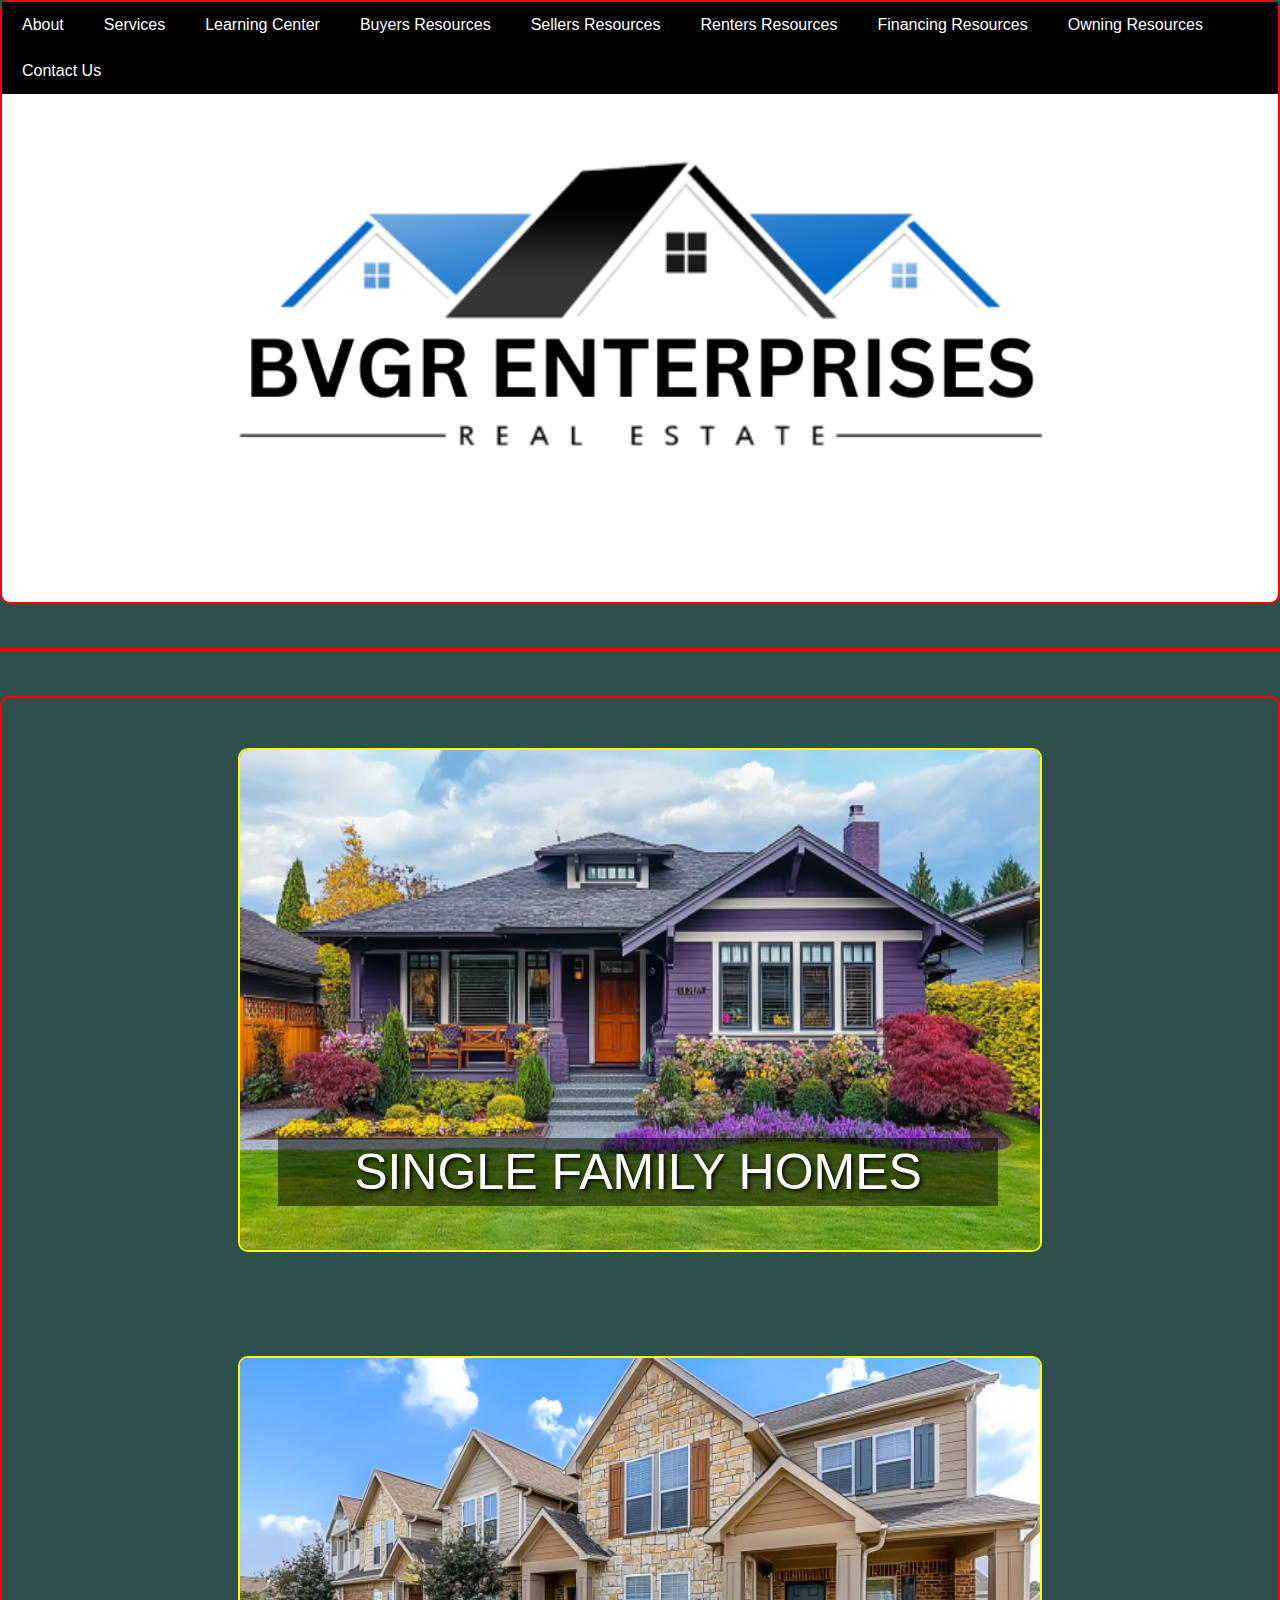
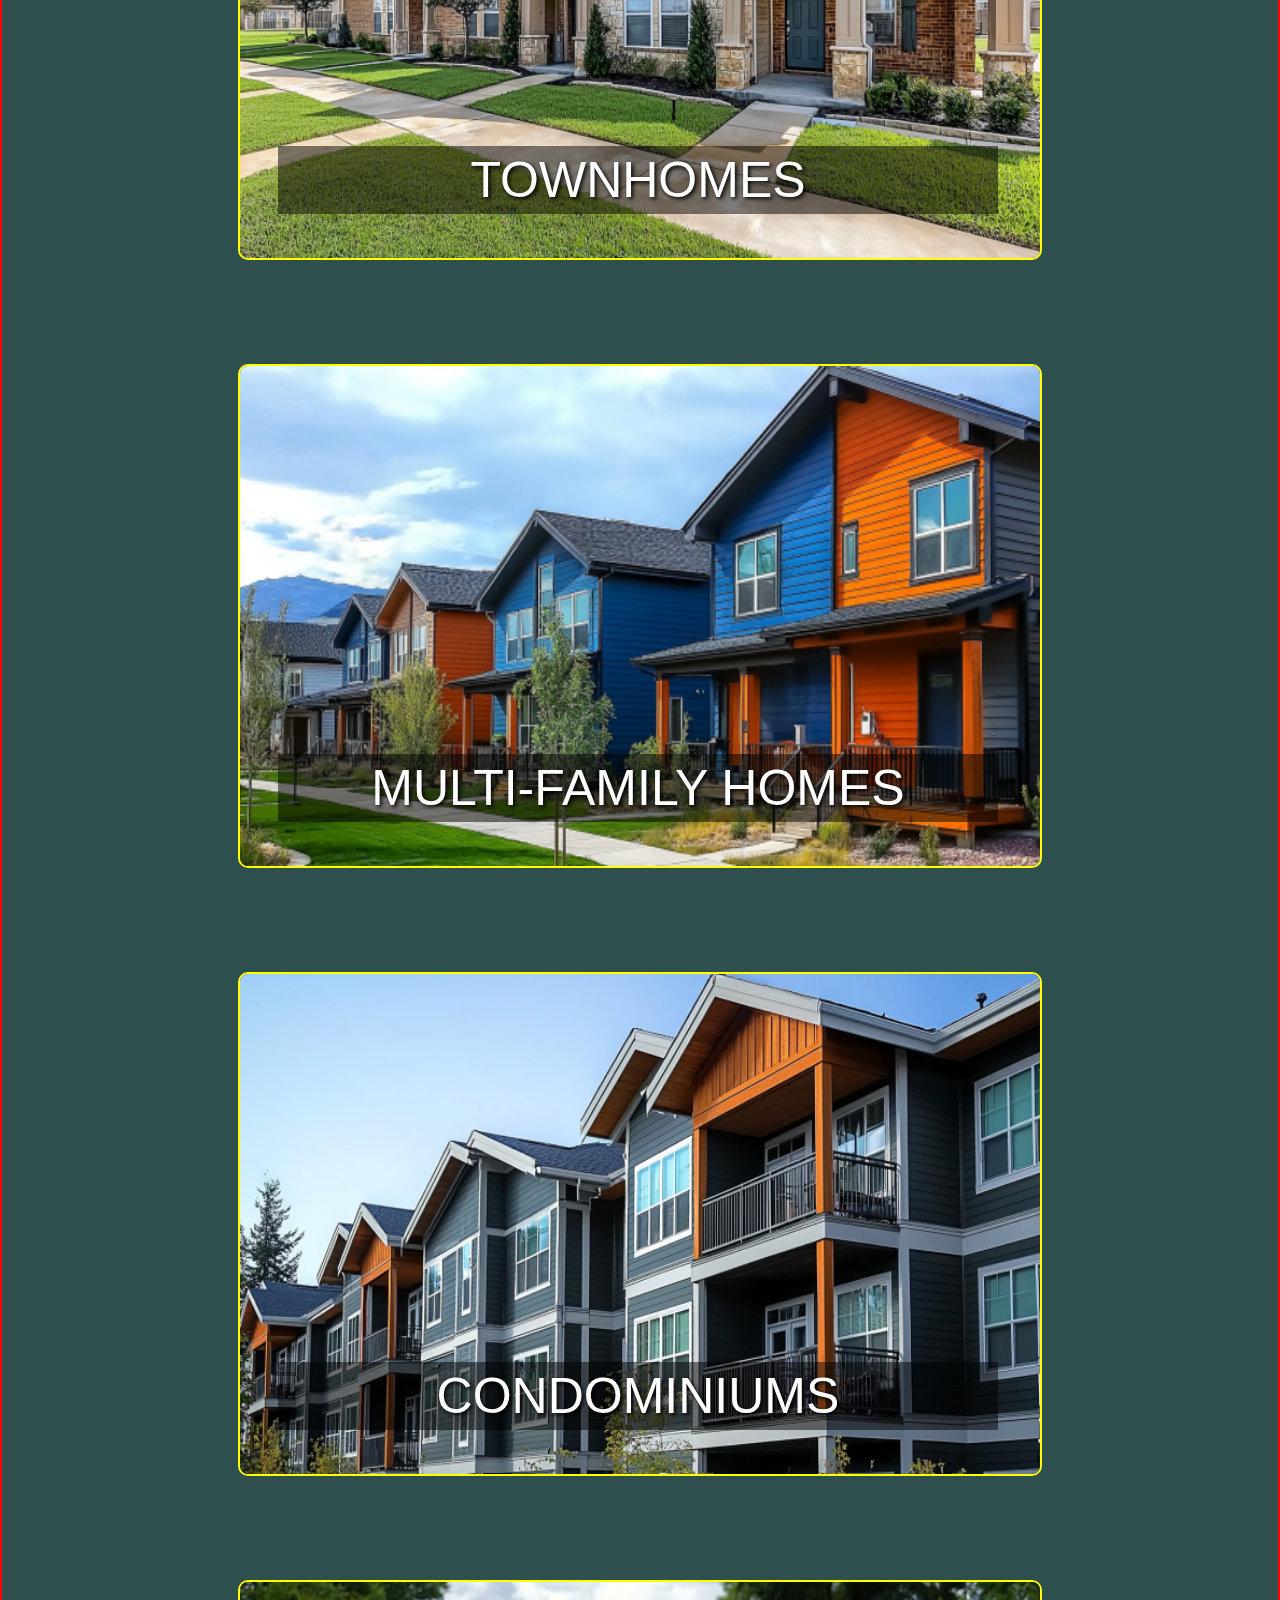
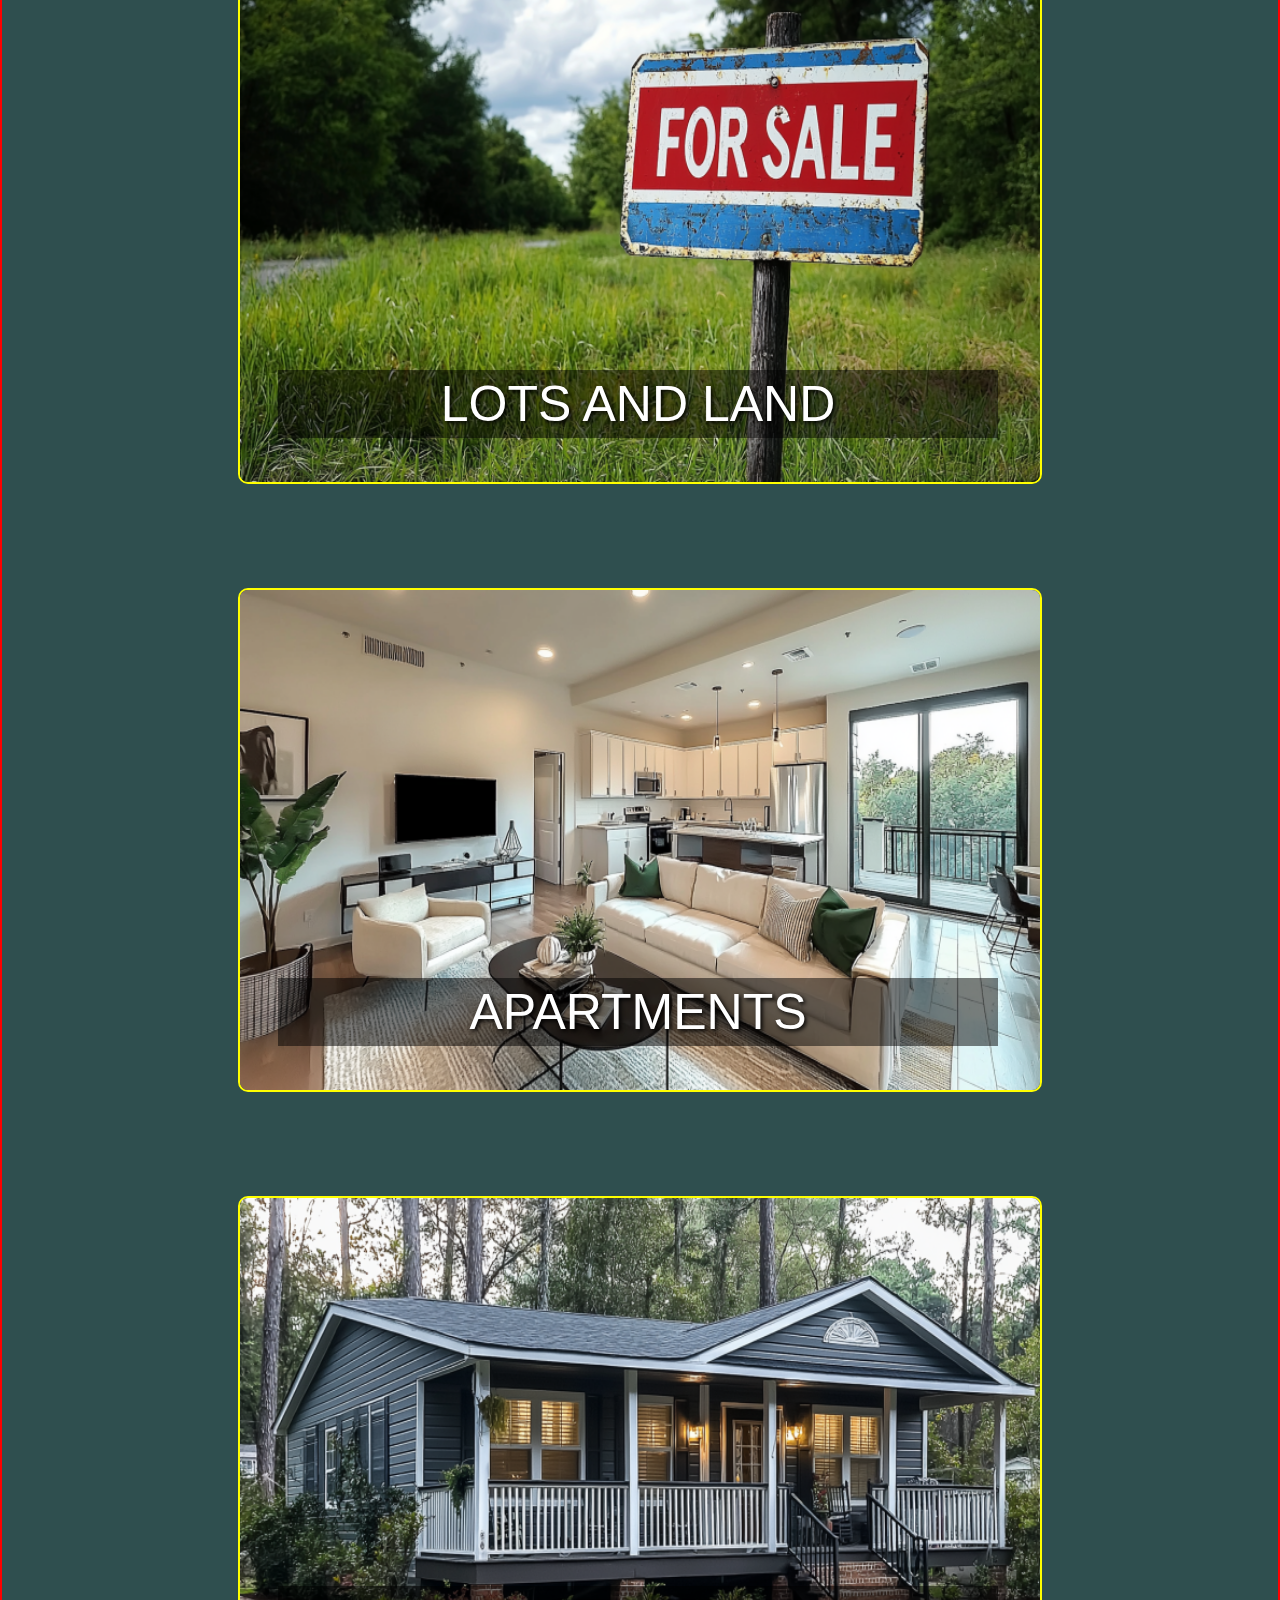
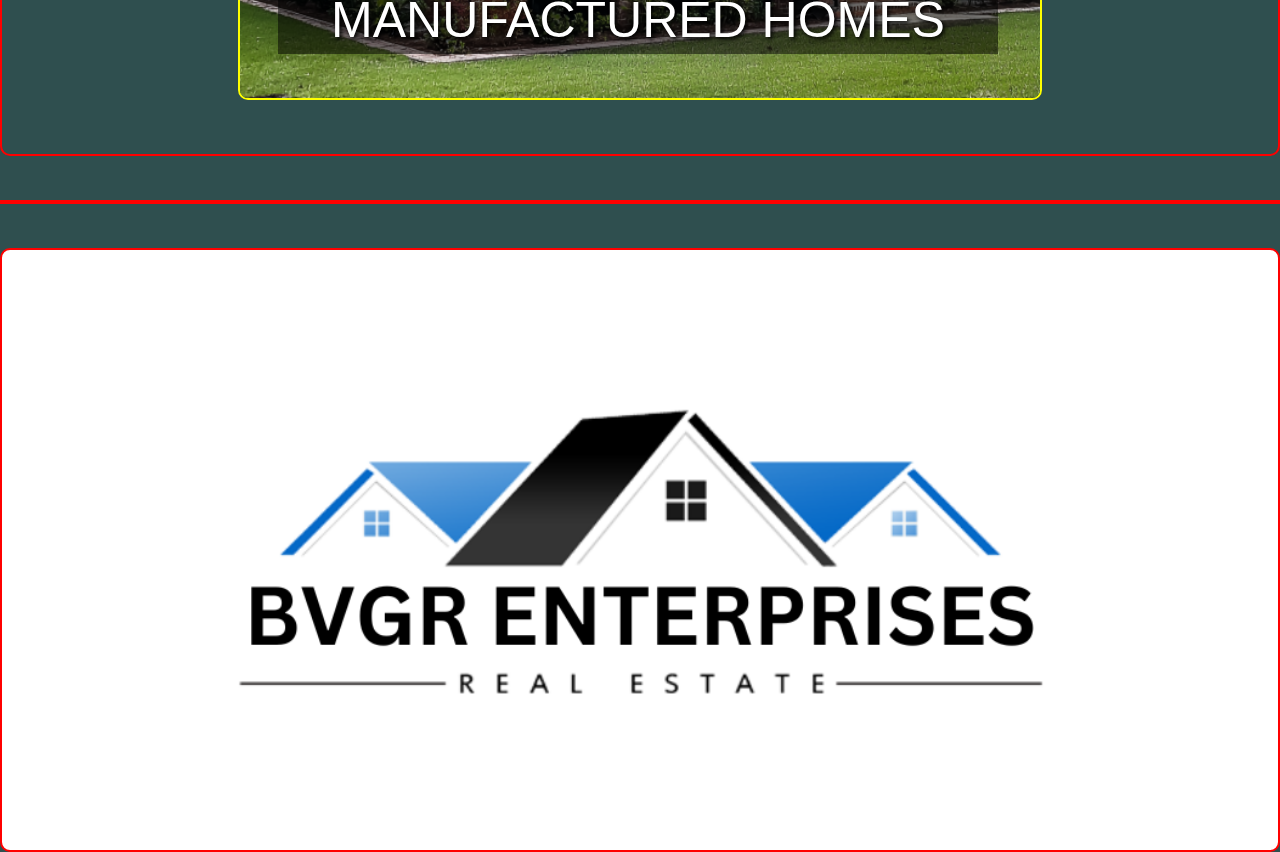
==== index.html @ b67e0a58 "Update" ====
<!DOCTYPE html>
<html lang="en">

<head>
    <meta charset="UTF-8">
    <meta name="author" content="BVGR Enterprises">
    <link rel="icon" type="img/png" href="Logos/BVGR-Enterprises-Real-Estate.png">
    <link rel="stylesheet" href="main.css">
    <link rel="stylesheet" href="main2.css">
    <link rel="stylesheet" href="curtainstyle.css">
    <script defer src="curtainscript.js"></script>
    <script defer src="main.js"></script>
    <title>BVGR Enterprises Real Estate</title>
</head>

<body>

    <header>
        <div class="navbar">
            <a href="about.html">About</a>
            <a href="services.html">Services</a>
            <a href="learning-resources.html">Learning Center</a>
            <a href="buyers.html">Buyers Resources</a>
            <a href="sellers.html">Sellers Resources</a>
            <a href="renters.html">Renters Resources</a>
            <a href="financing.html">Financing Resources</a>
            <a href="owning.html">Owning Resources</a>
            <a href="contact.html">Contact Us</a>
            <a href="javascript:void(0);" class="icon" onclick="toggleMenu()">
                <i class="fa fa-bars"></i>
            </a>

        </div>

        <script src="test.js"></script>

    </header>

    <br><br>
    <hr><br><br>

    <main>
        <div class="image-container">
            <a href="https://www.zillow.com/homes/for_sale/?searchQueryState=%7B%22isMapVisible%22%3Atrue%2C%22mapBounds%22%3A%7B%22west%22%3A-117.23931040820312%2C%22east%22%3A-117.02782359179687%2C%22south%22%3A32.748281007360475%2C%22north%22%3A32.89427031485871%7D%2C%22mapZoom%22%3A12%2C%22usersSearchTerm%22%3A%2292123%22%2C%22filterState%22%3A%7B%22sort%22%3A%7B%22value%22%3A%22globalrelevanceex%22%7D%2C%22tow%22%3A%7B%22value%22%3Afalse%7D%2C%22mf%22%3A%7B%22value%22%3Afalse%7D%2C%22con%22%3A%7B%22value%22%3Afalse%7D%2C%22land%22%3A%7B%22value%22%3Afalse%7D%2C%22ah%22%3A%7B%22value%22%3Atrue%7D%2C%22apa%22%3A%7B%22value%22%3Afalse%7D%2C%22manu%22%3A%7B%22value%22%3Afalse%7D%2C%22apco%22%3A%7B%22value%22%3Afalse%7D%7D%2C%22isListVisible%22%3Atrue%7D">
                <img src="Images/sfh.png" alt="Single Family Home">
                <div class="image-text">SINGLE FAMILY HOMES</div>
            </a>
        </div>
        <div class="image-container">
            <a href="https://www.zillow.com/homes/for_sale/?searchQueryState=%7B%22pagination%22%3A%7B%7D%2C%22isMapVisible%22%3Atrue%2C%22mapBounds%22%3A%7B%22west%22%3A-117.23931040820312%2C%22east%22%3A-117.02782359179687%2C%22south%22%3A32.748281007360475%2C%22north%22%3A32.89427031485871%7D%2C%22mapZoom%22%3A12%2C%22usersSearchTerm%22%3A%2292123%22%2C%22filterState%22%3A%7B%22sort%22%3A%7B%22value%22%3A%22globalrelevanceex%22%7D%2C%22mf%22%3A%7B%22value%22%3Afalse%7D%2C%22con%22%3A%7B%22value%22%3Afalse%7D%2C%22land%22%3A%7B%22value%22%3Afalse%7D%2C%22ah%22%3A%7B%22value%22%3Atrue%7D%2C%22apa%22%3A%7B%22value%22%3Afalse%7D%2C%22manu%22%3A%7B%22value%22%3Afalse%7D%2C%22apco%22%3A%7B%22value%22%3Afalse%7D%2C%22sf%22%3A%7B%22value%22%3Afalse%7D%7D%2C%22isListVisible%22%3Atrue%7D">
                <img src="Images/town.png" alt="Townhome">
                <div class="image-text">TOWNHOMES</div>
            </a>
        </div>
        <div class="image-container">
            <a href="https://www.zillow.com/homes/for_sale/?searchQueryState=%7B%22pagination%22%3A%7B%7D%2C%22isMapVisible%22%3Atrue%2C%22mapBounds%22%3A%7B%22west%22%3A-117.23931040820312%2C%22east%22%3A-117.02782359179687%2C%22south%22%3A32.748281007360475%2C%22north%22%3A32.89427031485871%7D%2C%22filterState%22%3A%7B%22sort%22%3A%7B%22value%22%3A%22globalrelevanceex%22%7D%2C%22sf%22%3A%7B%22value%22%3Afalse%7D%2C%22con%22%3A%7B%22value%22%3Afalse%7D%2C%22land%22%3A%7B%22value%22%3Afalse%7D%2C%22ah%22%3A%7B%22value%22%3Atrue%7D%2C%22apa%22%3A%7B%22value%22%3Afalse%7D%2C%22manu%22%3A%7B%22value%22%3Afalse%7D%2C%22apco%22%3A%7B%22value%22%3Afalse%7D%2C%22tow%22%3A%7B%22value%22%3Afalse%7D%7D%2C%22isListVisible%22%3Atrue%2C%22mapZoom%22%3A12%7D">
                <img src="Images/multi.png" alt="Multi-Family Home">
                <div class="image-text">MULTI-FAMILY HOMES</div>
            </a>
        </div>
        <div class="image-container">
            <a href="https://www.zillow.com/homes/for_sale/?searchQueryState=%7B%22pagination%22%3A%7B%7D%2C%22isMapVisible%22%3Atrue%2C%22mapBounds%22%3A%7B%22west%22%3A-117.20200491561079%2C%22east%22%3A-117.09626150740766%2C%22south%22%3A32.844164169744545%2C%22north%22%3A32.91711003385251%7D%2C%22filterState%22%3A%7B%22sort%22%3A%7B%22value%22%3A%22globalrelevanceex%22%7D%2C%22sf%22%3A%7B%22value%22%3Afalse%7D%2C%22tow%22%3A%7B%22value%22%3Afalse%7D%2C%22land%22%3A%7B%22value%22%3Afalse%7D%2C%22ah%22%3A%7B%22value%22%3Atrue%7D%2C%22apa%22%3A%7B%22value%22%3Afalse%7D%2C%22manu%22%3A%7B%22value%22%3Afalse%7D%2C%22mf%22%3A%7B%22value%22%3Afalse%7D%7D%2C%22isListVisible%22%3Atrue%2C%22mapZoom%22%3A13%7D">
                <img src="Images/condos.png" alt="Condos">
                <div class="image-text">CONDOMINIUMS</div>
            </a>
        </div>
        <div class="image-container">
            <a href="https://www.zillow.com/homes/for_sale/?searchQueryState=%7B%22pagination%22%3A%7B%7D%2C%22isMapVisible%22%3Atrue%2C%22mapBounds%22%3A%7B%22west%22%3A-117.20200491561079%2C%22east%22%3A-117.09626150740766%2C%22south%22%3A32.844164169744545%2C%22north%22%3A32.91711003385251%7D%2C%22filterState%22%3A%7B%22sort%22%3A%7B%22value%22%3A%22globalrelevanceex%22%7D%2C%22ah%22%3A%7B%22value%22%3Atrue%7D%2C%22sf%22%3A%7B%22value%22%3Afalse%7D%2C%22tow%22%3A%7B%22value%22%3Afalse%7D%2C%22mf%22%3A%7B%22value%22%3Afalse%7D%2C%22con%22%3A%7B%22value%22%3Afalse%7D%2C%22apa%22%3A%7B%22value%22%3Afalse%7D%2C%22manu%22%3A%7B%22value%22%3Afalse%7D%2C%22apco%22%3A%7B%22value%22%3Afalse%7D%7D%2C%22isListVisible%22%3Atrue%2C%22mapZoom%22%3A13%7D">
                <img src="Images/land.png" alt="Lots/Land">
                <div class="image-text">LOTS AND LAND</div>
            </a>
        </div>
        <div class="image-container">
            <a href="https://www.zillow.com/homes/for_sale/?searchQueryState=%7B%22pagination%22%3A%7B%7D%2C%22isMapVisible%22%3Atrue%2C%22mapBounds%22%3A%7B%22west%22%3A-117.20200491561079%2C%22east%22%3A-117.09626150740766%2C%22south%22%3A32.844164169744545%2C%22north%22%3A32.91711003385251%7D%2C%22filterState%22%3A%7B%22sort%22%3A%7B%22value%22%3A%22globalrelevanceex%22%7D%2C%22ah%22%3A%7B%22value%22%3Atrue%7D%2C%22sf%22%3A%7B%22value%22%3Afalse%7D%2C%22tow%22%3A%7B%22value%22%3Afalse%7D%2C%22mf%22%3A%7B%22value%22%3Afalse%7D%2C%22con%22%3A%7B%22value%22%3Afalse%7D%2C%22manu%22%3A%7B%22value%22%3Afalse%7D%2C%22land%22%3A%7B%22value%22%3Afalse%7D%7D%2C%22isListVisible%22%3Atrue%2C%22mapZoom%22%3A13%7D">
                <img src="Images/apartments.png" alt="Apartments">
                <div class="image-text">APARTMENTS</div>
            </a>
        </div>
        <div class="image-container">
            <a href="https://www.zillow.com/homes/for_sale/?searchQueryState=%7B%22pagination%22%3A%7B%7D%2C%22isMapVisible%22%3Atrue%2C%22mapBounds%22%3A%7B%22west%22%3A-117.20200491561079%2C%22east%22%3A-117.09626150740766%2C%22south%22%3A32.844164169744545%2C%22north%22%3A32.91711003385251%7D%2C%22mapZoom%22%3A13%2C%22filterState%22%3A%7B%22sort%22%3A%7B%22value%22%3A%22globalrelevanceex%22%7D%2C%22ah%22%3A%7B%22value%22%3Atrue%7D%2C%22sf%22%3A%7B%22value%22%3Afalse%7D%2C%22tow%22%3A%7B%22value%22%3Afalse%7D%2C%22mf%22%3A%7B%22value%22%3Afalse%7D%2C%22con%22%3A%7B%22value%22%3Afalse%7D%2C%22land%22%3A%7B%22value%22%3Afalse%7D%2C%22apa%22%3A%7B%22value%22%3Afalse%7D%2C%22apco%22%3A%7B%22value%22%3Afalse%7D%7D%2C%22isListVisible%22%3Atrue%7D">
                <img src="Images/manufactured.png" alt="Manufactured Home">
                <div class="image-text">MANUFACTURED HOMES</div>
            </a>
        </div>
    </main>

    <br><br>
    <hr><br><br>

    <footer>

    </footer>

</body>

</html>
---- main.css ----
body {
    text-align: center;
    background-color: darkslategrey;
}

img {
    border: 2px solid yellow;
    border-radius: 10px;
    height: 500px;
    width: 800px;
    object-fit: fill;
    margin: 50px;
}

header {
    border: 2px solid red;
    border-radius: 10px;
    height: 600px;
    width: auto;
    background-image: url(Logos/bvgrre.png);
    background-repeat: no-repeat;
    background-size: cover;
    background-position: center;
}

main {
    border: 2px solid red;
    border-radius: 10px;
    height: auto;
    width: auto;
}

footer {
    border: 2px solid red;
    border-radius: 10px;
    height: 600px;
    width: auto;
    background-image: url(Logos/bvgrre.png);
    background-repeat: no-repeat;
    background-size: cover;
    background-position: center;
}

h1,
p,
address {
    color: white;
    font-size: 35px;
    text-align: left;
    padding-left: 10px;
    padding-right: 10px;
}

@media (max-width: 768px) {

    h1,
    p,
    address {
        text-align: center;
    }
}

.contact-us {
    text-align: center;
    font-size: 30px;
}

hr {
    border: 2px solid red;
}

.image-container {
    position: relative;
    display: inline-block;
    text-decoration: none;
}

.image-text {
    width: 700px;
    font-size: 50px;
    position: absolute;
    bottom: 100px;
    left: 90px;
    color: white;
    background-color: rgba(0, 0, 0, 0.5);
    padding: 5px 10px;
    text-shadow: 2px 2px 4px #000000;
}

.image-container {
    position: relative;
    display: inline-block;
}

img:hover {
    transform: scale(1.1);
}

img {
    transition: transform 0.3s ease;
}
---- main2.css ----
body {
    margin: 0;
    font-family: Arial, sans-serif;
}

.navbar {
    overflow: hidden;
    background-color: black;
}

.navbar a {
    float: left;
    display: block;
    color: white;
    text-align: center;
    padding: 14px 20px;
    text-decoration: none;
}

.navbar a:hover {
    background-color: #ddd;
    color: black;
}

.navbar a.active {
    background-color: #666;
    color: white;
}

.navbar .icon {
    display: none;
}

@media screen and (max-width: 600px) {
    .navbar a:not(:first-child) {
        display: none;
    }

    .navbar a.icon {
        float: right;
        display: block;
    }
}

@media screen and (max-width: 600px) {
    .navbar.responsive {
        position: relative;
    }

    .navbar.responsive .icon {
        position: absolute;
        right: 0;
        top: 0;
    }

    .navbar.responsive a {
        float: none;
        display: block;
        text-align: left;
    }
}
---- curtainstyle.css ----
.overlay {
    height: 100%;
    width: 0;
    position: fixed;
    z-index: 1;
    top: 0;
    left: 0;
    background-color: rgb(0, 0, 0);
    background-color: rgba(0, 0, 0, 0.9);
    overflow-x: hidden;
    transition: 0.5s;
}

.overlay-content {
    position: relative;
    top: 25%;
    width: 100%;
    text-align: center;
    margin-top: 30px;
}

.overlay a {
    padding: 8px;
    text-decoration: none;
    font-size: 36px;
    color: #818181;
    display: block;
    transition: 0.3s;
}

.overlay a:hover,
.overlay a:focus {
    color: #f1f1f1;
}

.overlay .closebtn {
    position: absolute;
    top: 20px;
    right: 45px;
    font-size: 60px;
}

@media screen and (max-height: 450px) {
    .overlay a {
        font-size: 20px
    }

    .overlay .closebtn {
        font-size: 40px;
        top: 15px;
        right: 35px;
    }
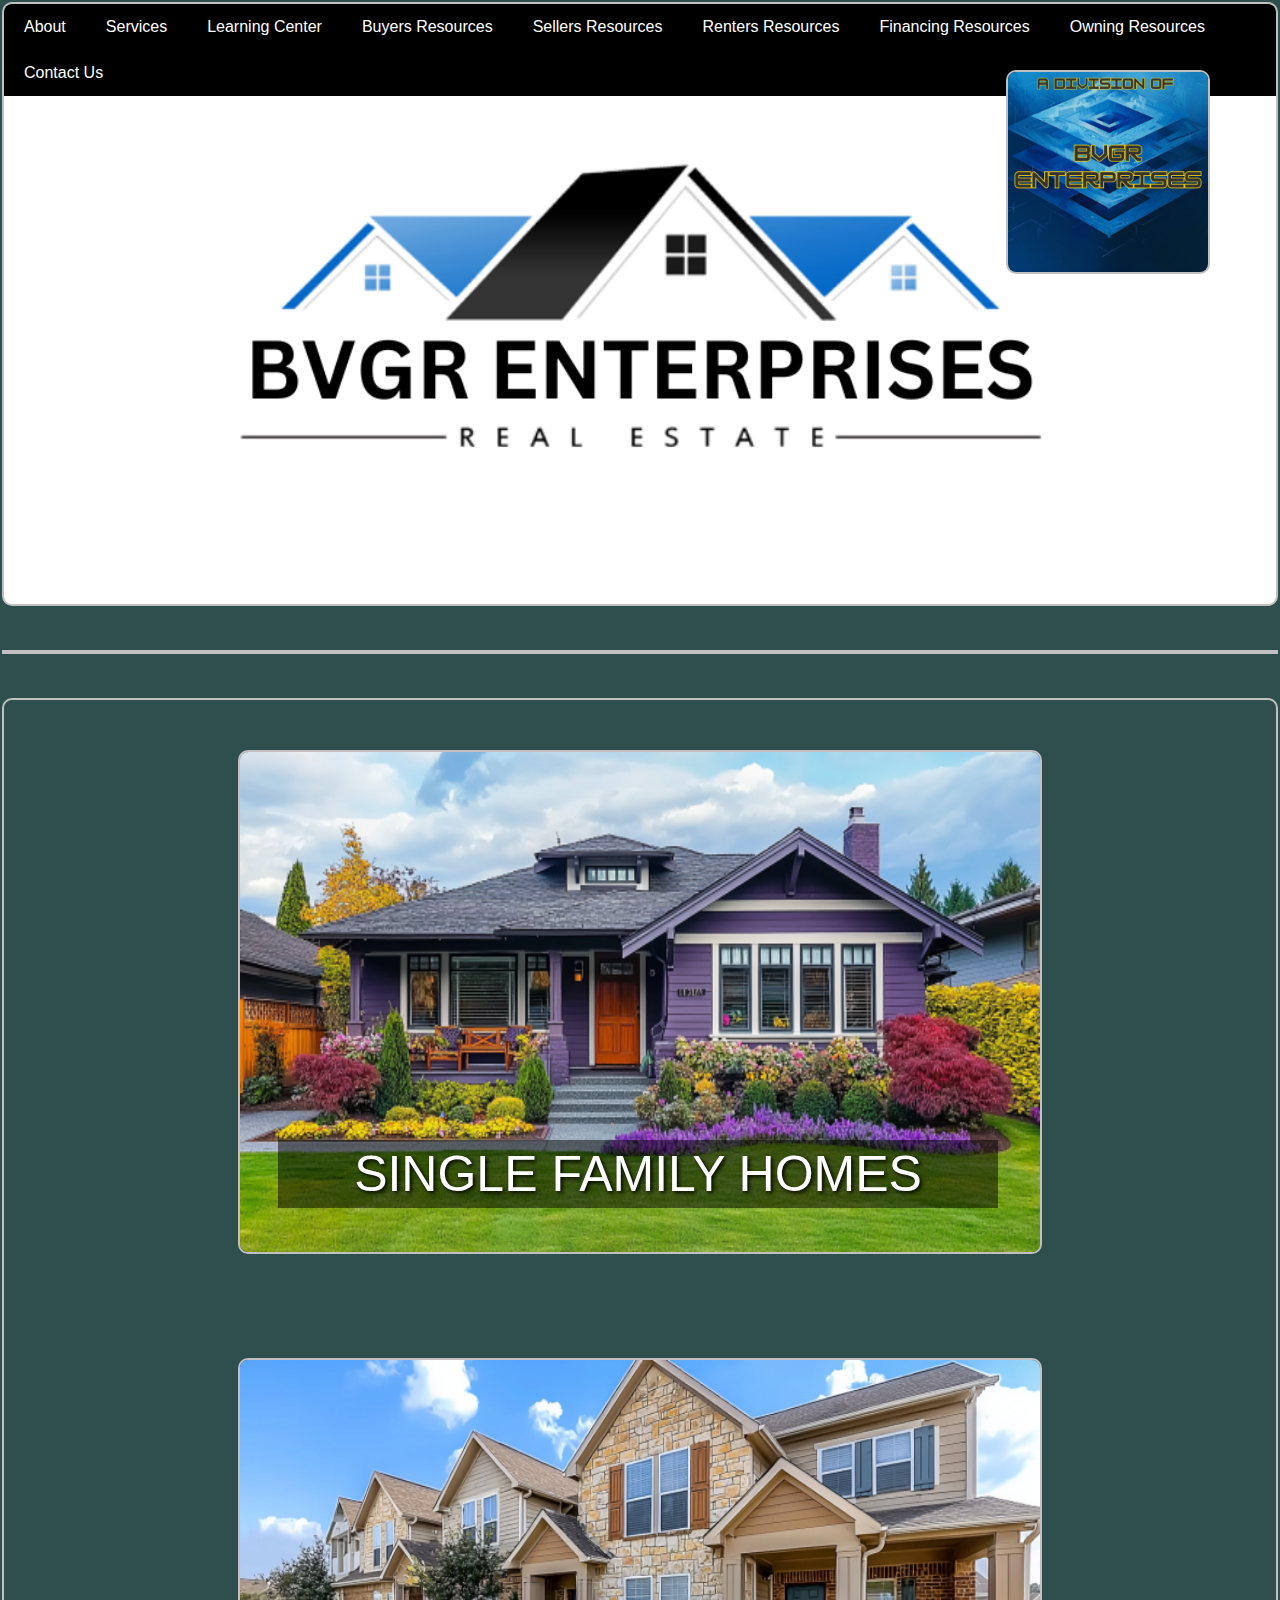
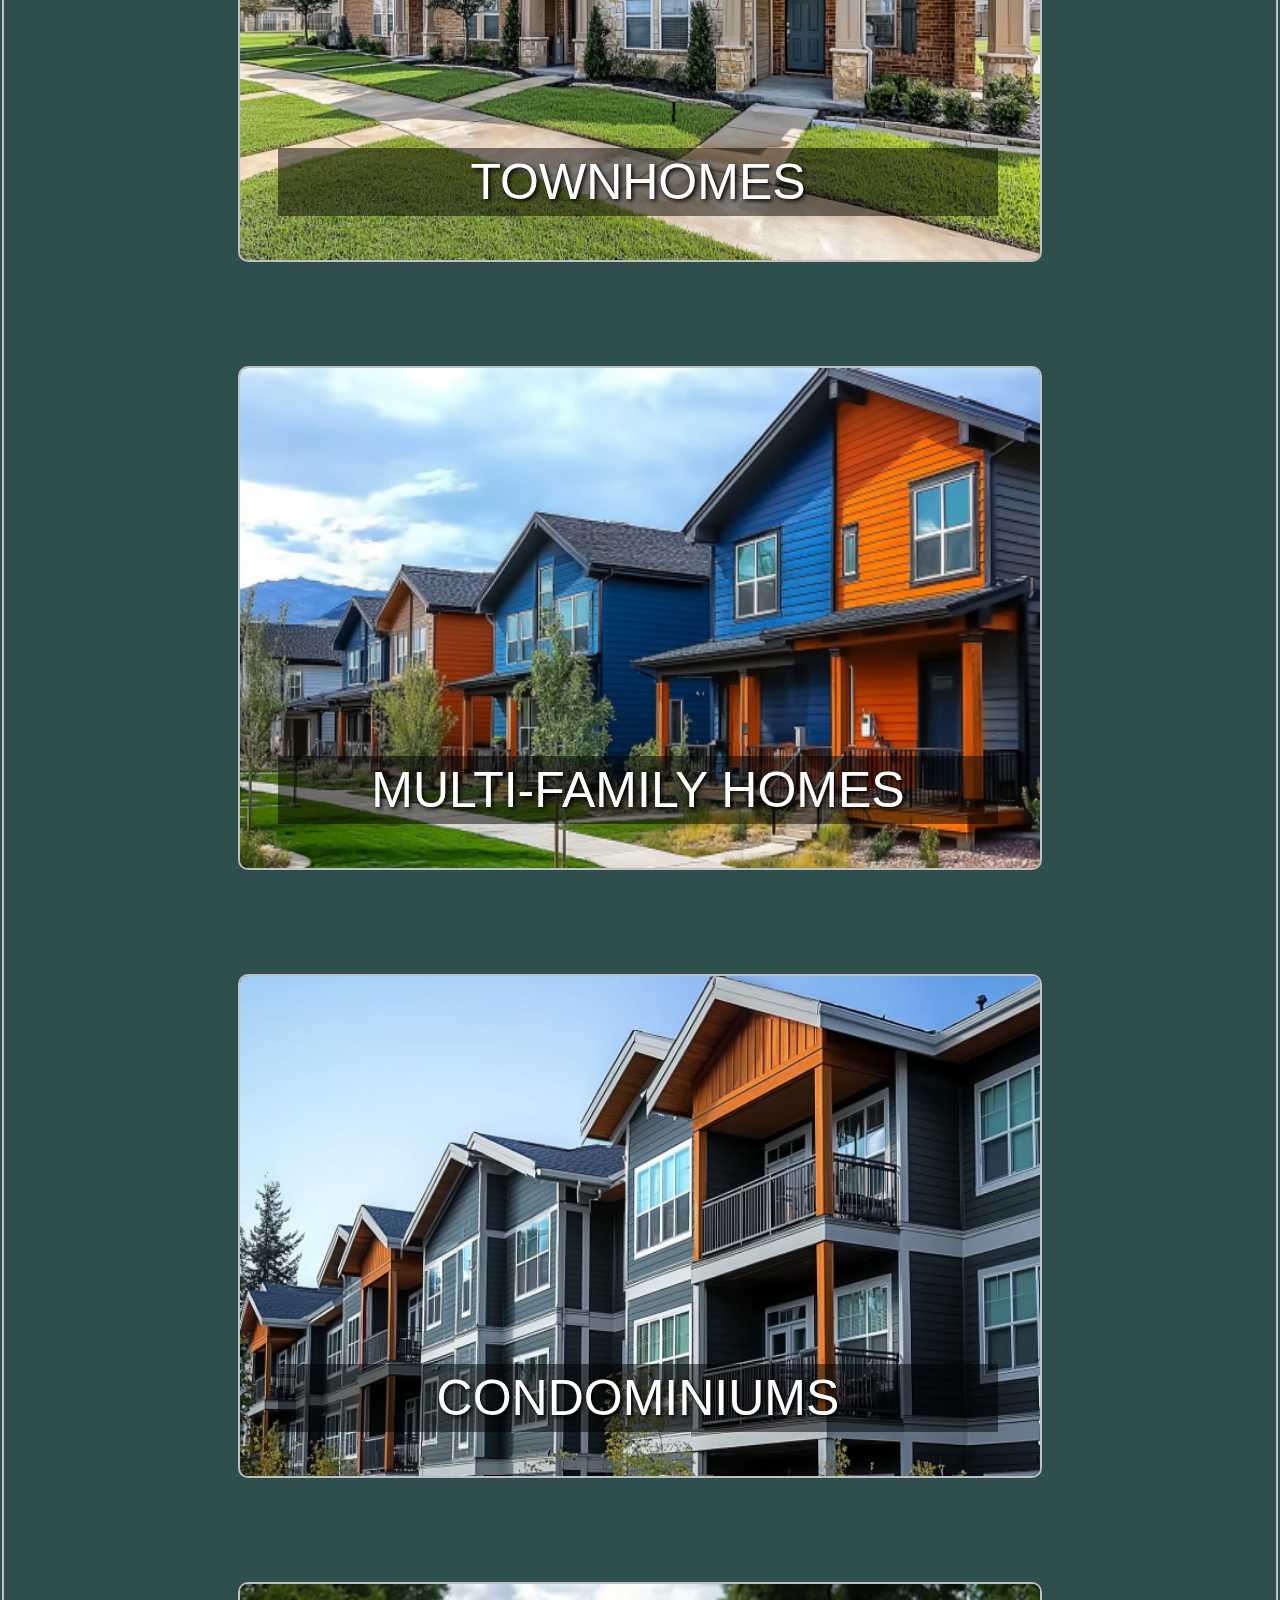
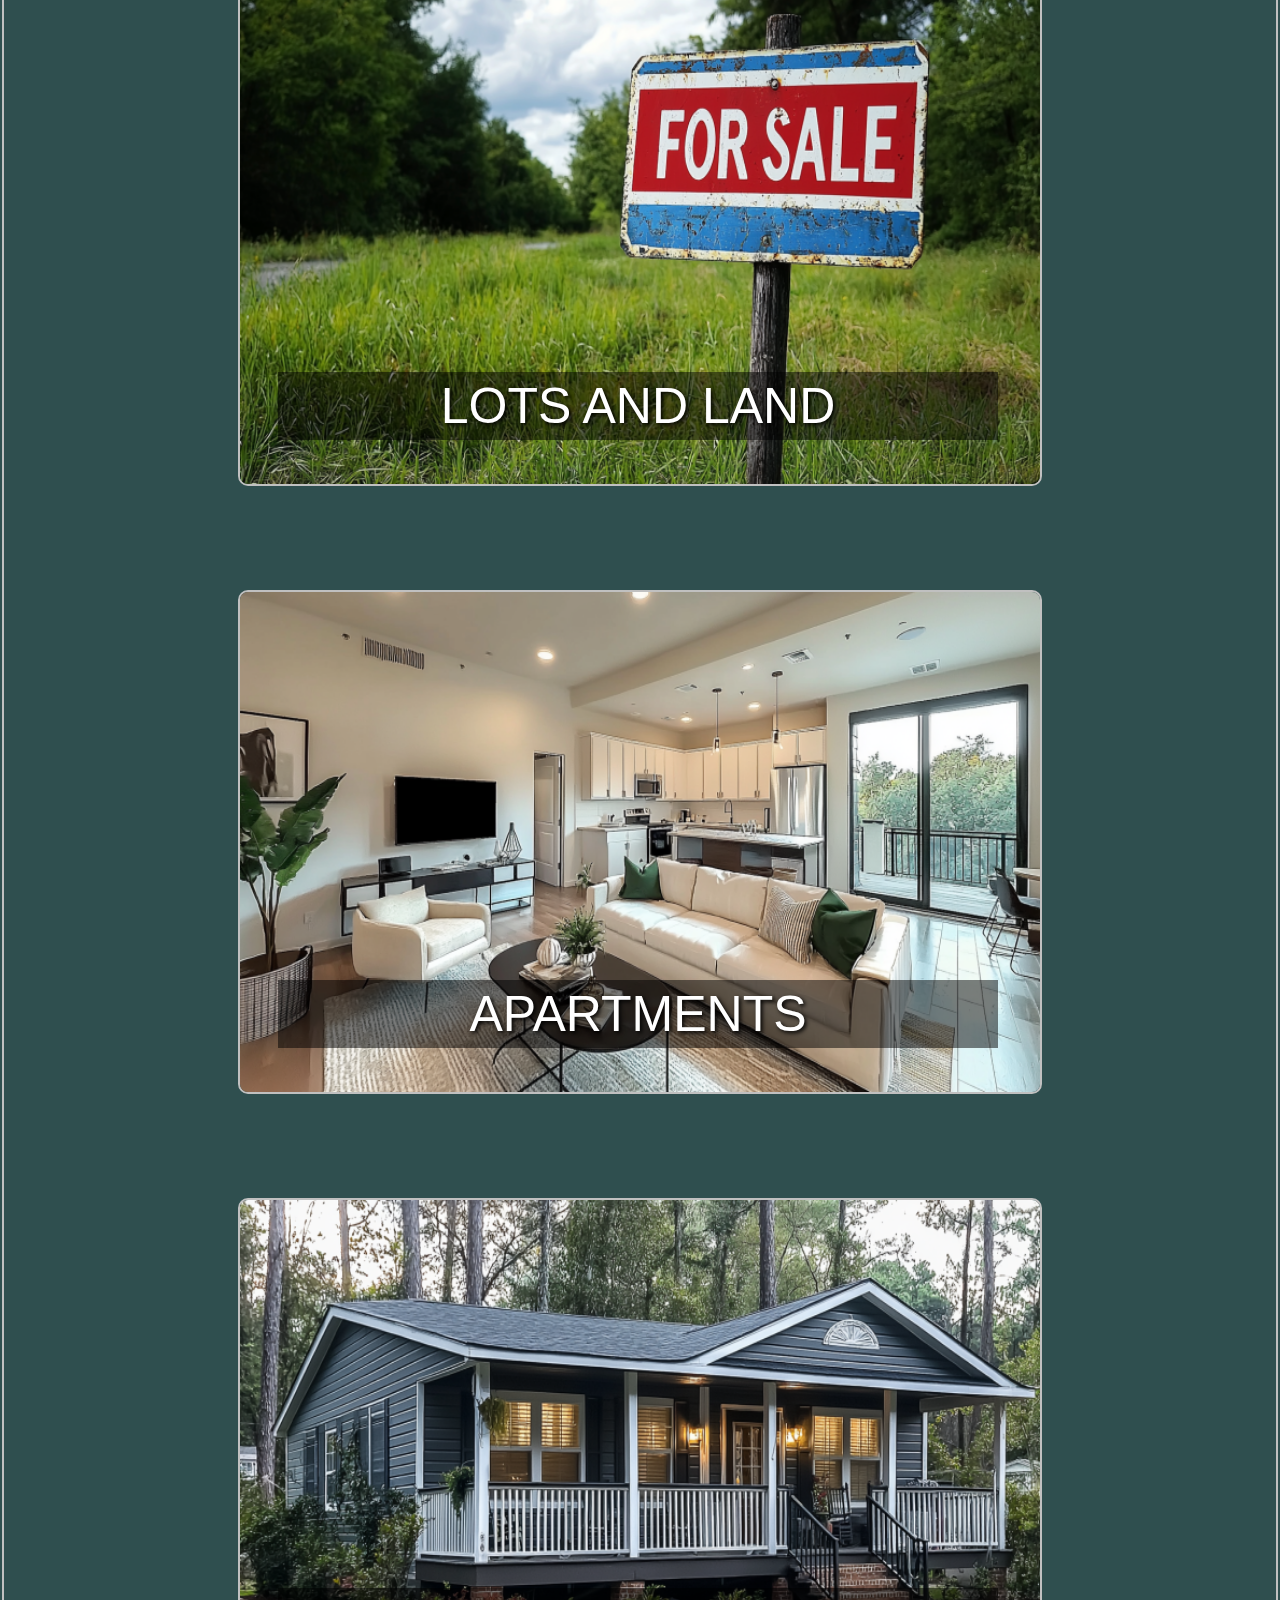
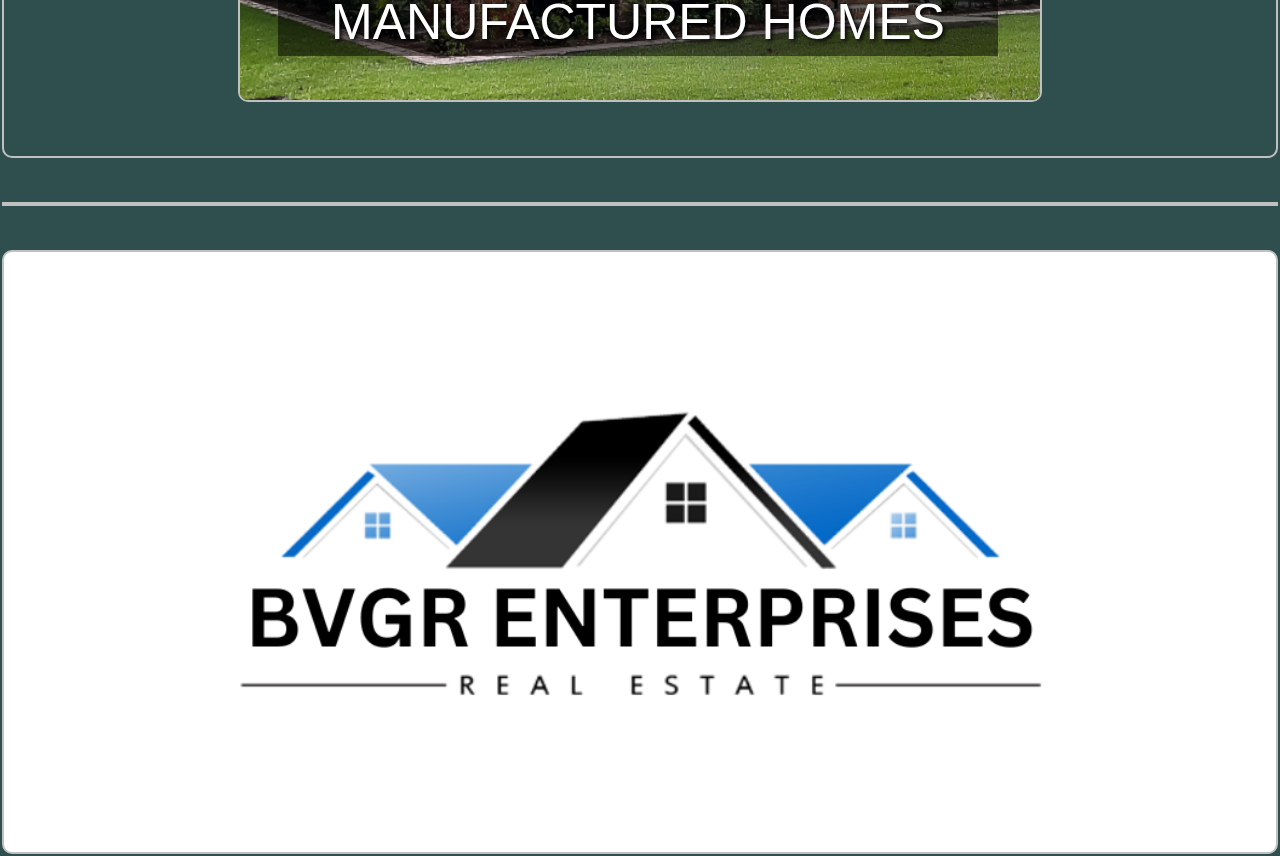
==== commit 21339af1: "Update" ====
--- a/index.html
+++ b/index.html
@@ -29,12 +29,12 @@
             <a href="javascript:void(0);" class="icon" onclick="toggleMenu()">
                 <i class="fa fa-bars"></i>
             </a>
-
         </div>
-
+        <a href="https://bvgr003.github.io/BVGR-Enterprises/" class="logo-link">
+                <img class="logo" src="Logos/vtsni-div.png" alt="BVGR Enterprises Logo">
+            </a>
         <script src="test.js"></script>
-
-    </header>
+</header>
 
     <br><br>
     <hr><br><br>
--- a/main.css
+++ b/main.css
@@ -1,19 +1,44 @@
 body {
     text-align: center;
     background-color: darkslategrey;
+    padding: 2px;
 }
 
 img {
-    border: 2px solid yellow;
+    border: 2px solid silver;
     border-radius: 10px;
     height: 500px;
     width: 800px;
     object-fit: fill;
     margin: 50px;
+    transition: transform 0.3s ease;
+}
+
+img:hover {
+    transform: scale(1.1);
 }
 
 header {
-    border: 2px solid red;
+    border: 2px solid silver;
+    border-radius: 10px;
+    height: 600px;
+    max-width: 100%;
+    background-image: url(Logos/bvgrre.png);
+    background-repeat: no-repeat;
+    background-size: cover;
+    background-position: center;
+    overflow: hidden;
+}
+
+main {
+    border: 2px solid silver;
+    border-radius: 10px;
+    height: auto;
+    width: auto;
+}
+
+footer {
+    border: 2px solid silver;
     border-radius: 10px;
     height: 600px;
     width: auto;
@@ -21,24 +46,7 @@
     background-repeat: no-repeat;
     background-size: cover;
     background-position: center;
-}
-
-main {
-    border: 2px solid red;
-    border-radius: 10px;
-    height: auto;
-    width: auto;
-}
-
-footer {
-    border: 2px solid red;
-    border-radius: 10px;
-    height: 600px;
-    width: auto;
-    background-image: url(Logos/bvgrre.png);
-    background-repeat: no-repeat;
-    background-size: cover;
-    background-position: center;
+    overflow: hidden;
 }
 
 h1,
@@ -52,7 +60,6 @@
 }
 
 @media (max-width: 768px) {
-
     h1,
     p,
     address {
@@ -66,7 +73,7 @@
 }
 
 hr {
-    border: 2px solid red;
+    border: 2px solid silver;
 }
 
 .image-container {
@@ -87,15 +94,29 @@
     text-shadow: 2px 2px 4px #000000;
 }
 
-.image-container {
-    position: relative;
-    display: inline-block;
+.logo-link {
+    position: absolute;
+    top: 20px;
+    right: 20px;
+    display: block;
+    text-decoration: none; /* Removes any underline or link styling */
+    margin: 0; /* Removes extra margin */
+    padding: 0; /* Removes extra padding */
+    outline: none; /* Removes focus outline */
+    border: none; /* Ensures no border */
+    background: none; /* Ensures no background color */
+    box-shadow: none; /* Removes any shadow */
 }
 
-img:hover {
+.logo {
+    max-width: 200px;
+    max-height: 200px;
+    transition: transform 0.3s ease;
+}
+
+.logo:hover {
     transform: scale(1.1);
 }
 
-img {
-    transition: transform 0.3s ease;
-}
+   
+
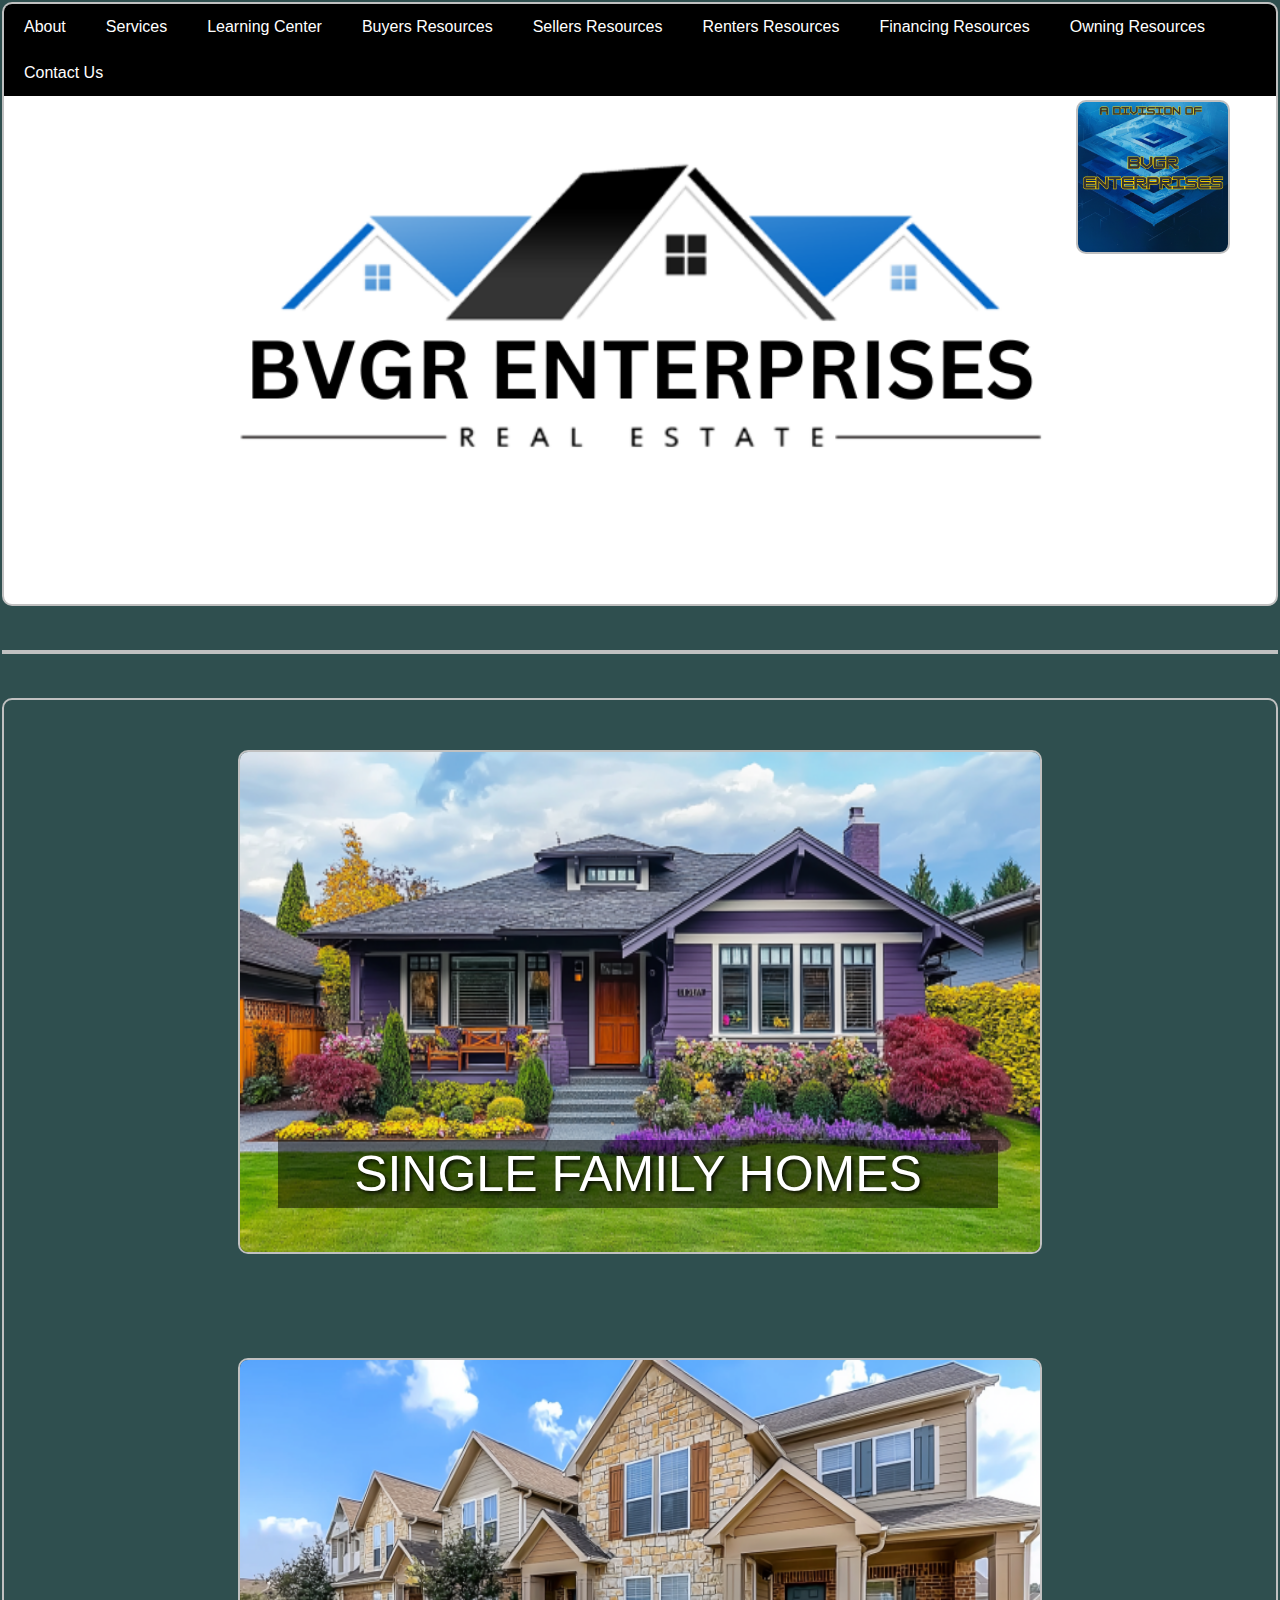
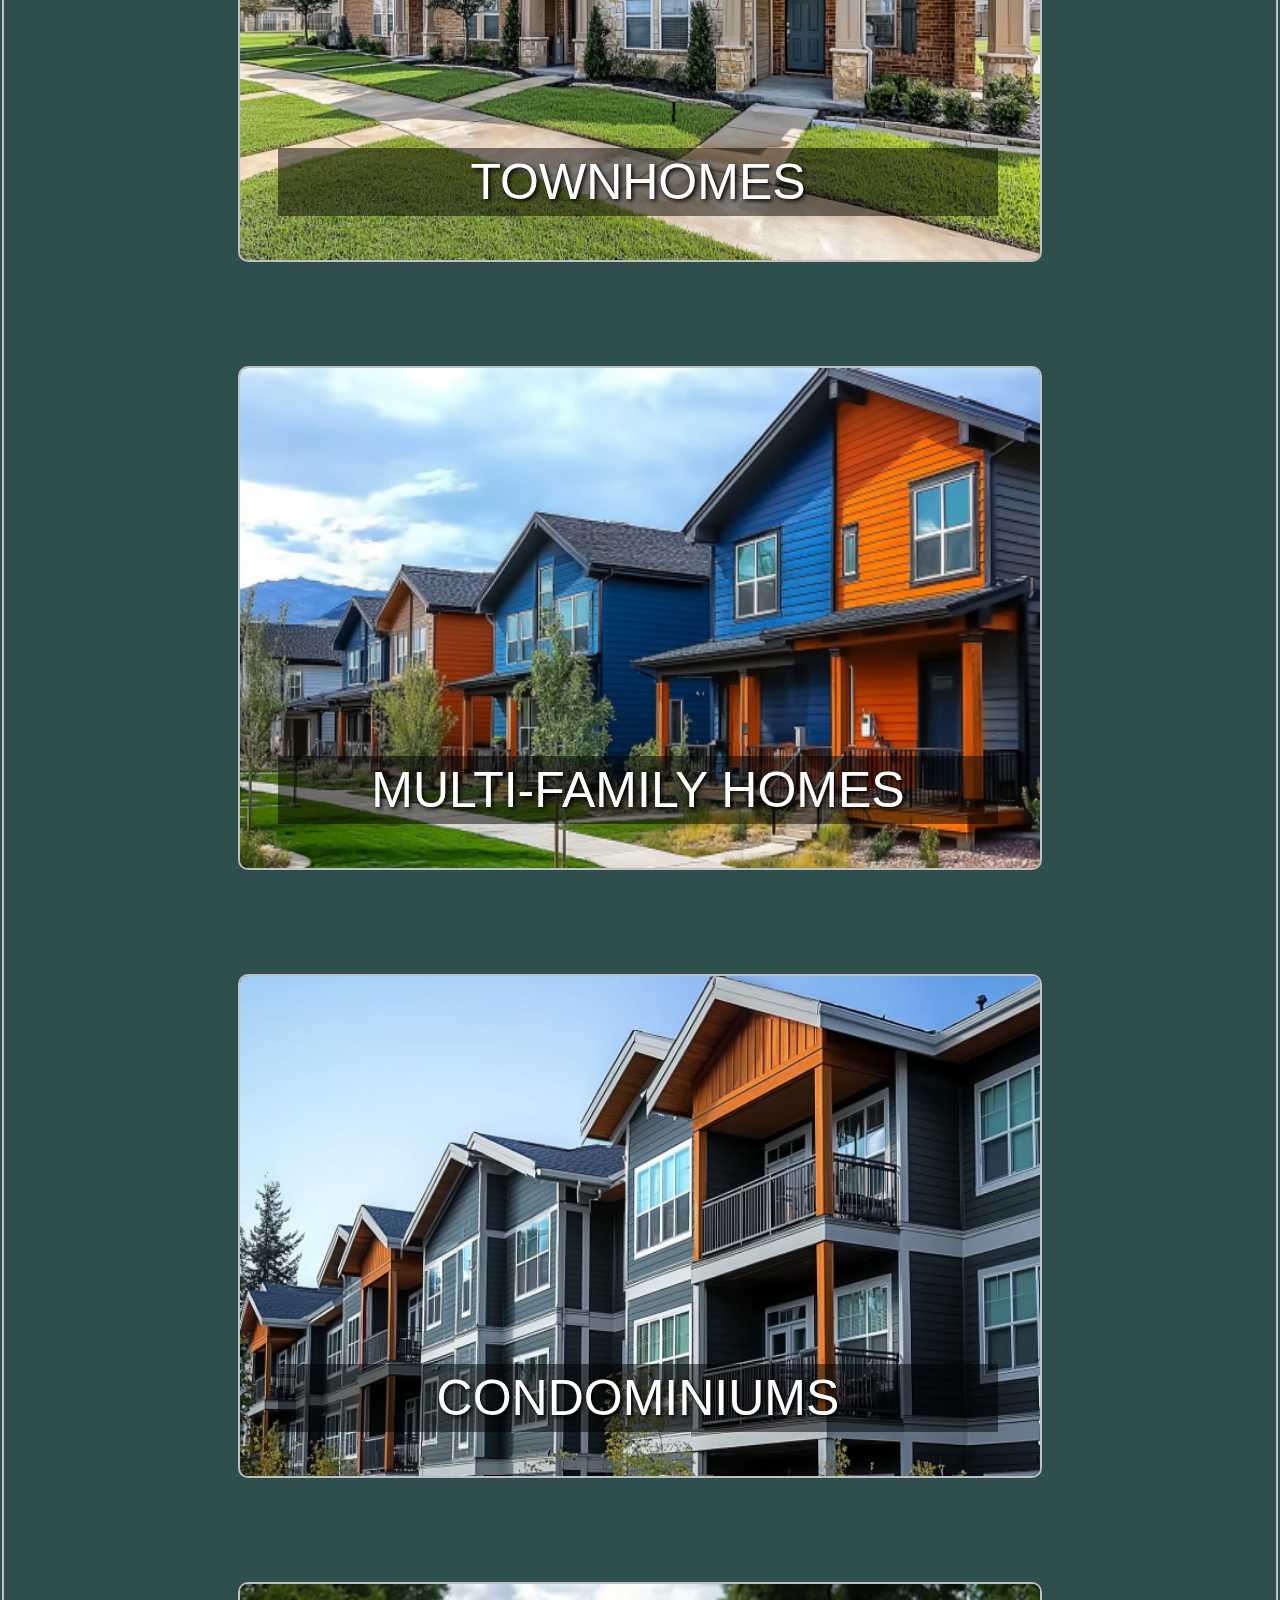
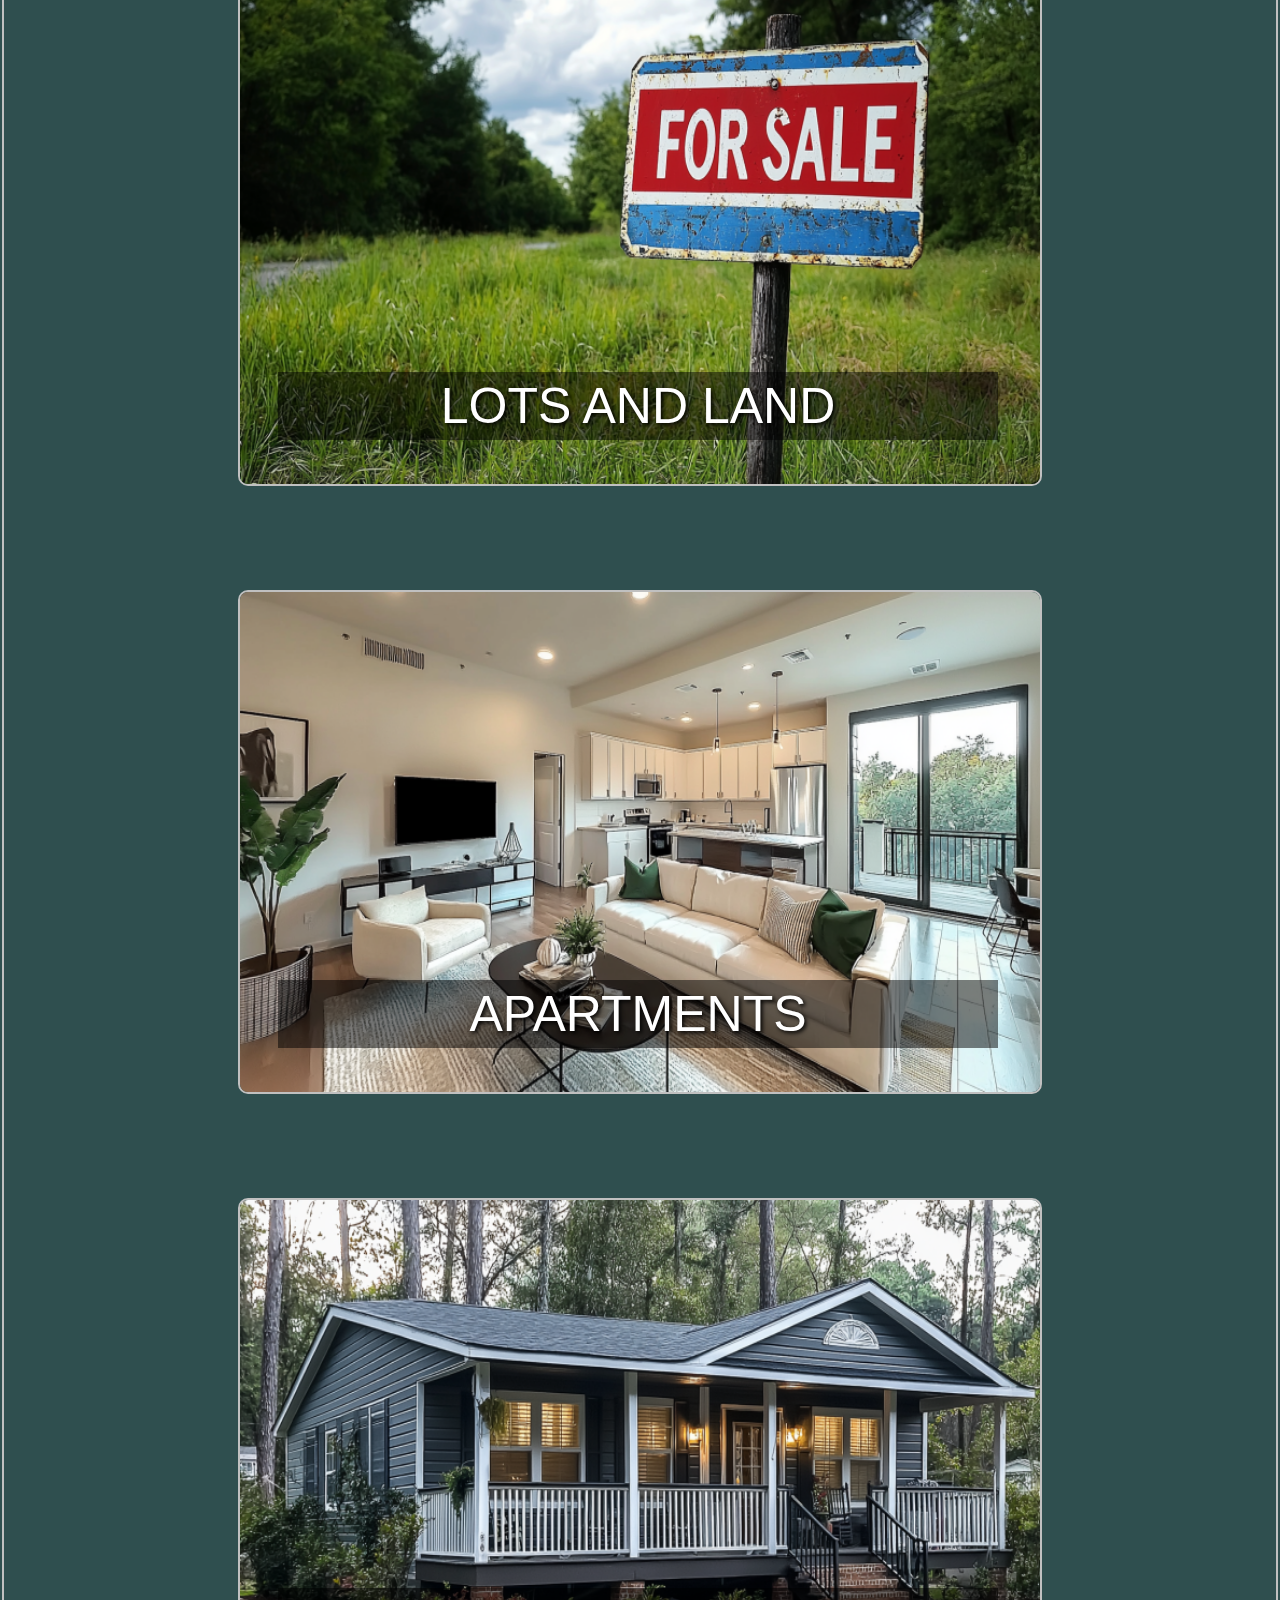
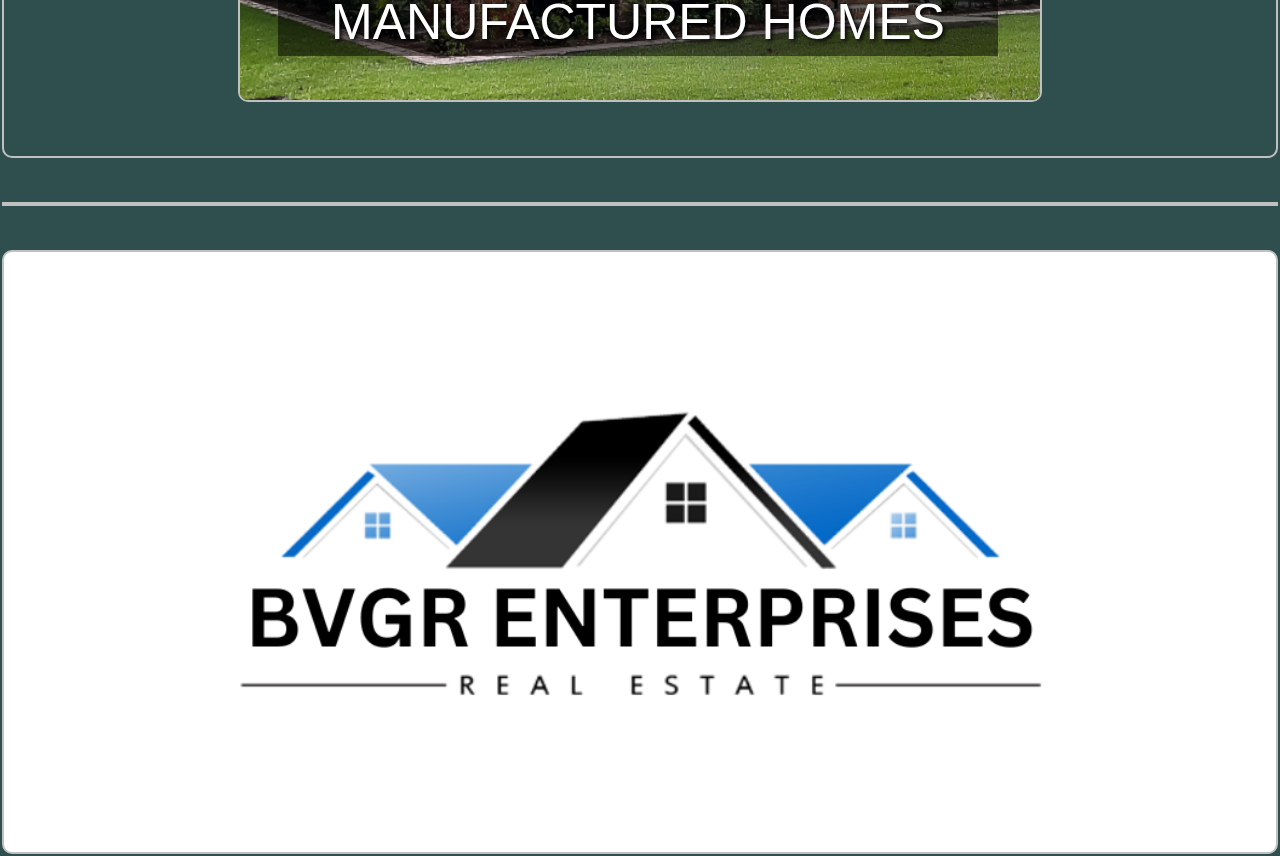
==== commit 1e246d44: "Update" ====
--- a/index.html
+++ b/index.html
@@ -33,7 +33,6 @@
         <a href="https://bvgr003.github.io/BVGR-Enterprises/" class="logo-link">
                 <img class="logo" src="Logos/vtsni-div.png" alt="BVGR Enterprises Logo">
             </a>
-        <script src="test.js"></script>
 </header>
 
     <br><br>
--- a/main.css
+++ b/main.css
@@ -96,21 +96,14 @@
 
 .logo-link {
     position: absolute;
-    top: 20px;
-    right: 20px;
+    top: 50px;
+    right: 0px;
     display: block;
-    text-decoration: none; /* Removes any underline or link styling */
-    margin: 0; /* Removes extra margin */
-    padding: 0; /* Removes extra padding */
-    outline: none; /* Removes focus outline */
-    border: none; /* Ensures no border */
-    background: none; /* Ensures no background color */
-    box-shadow: none; /* Removes any shadow */
 }
 
 .logo {
-    max-width: 200px;
-    max-height: 200px;
+    max-width: 150px;
+    max-height: 150px;
     transition: transform 0.3s ease;
 }
 
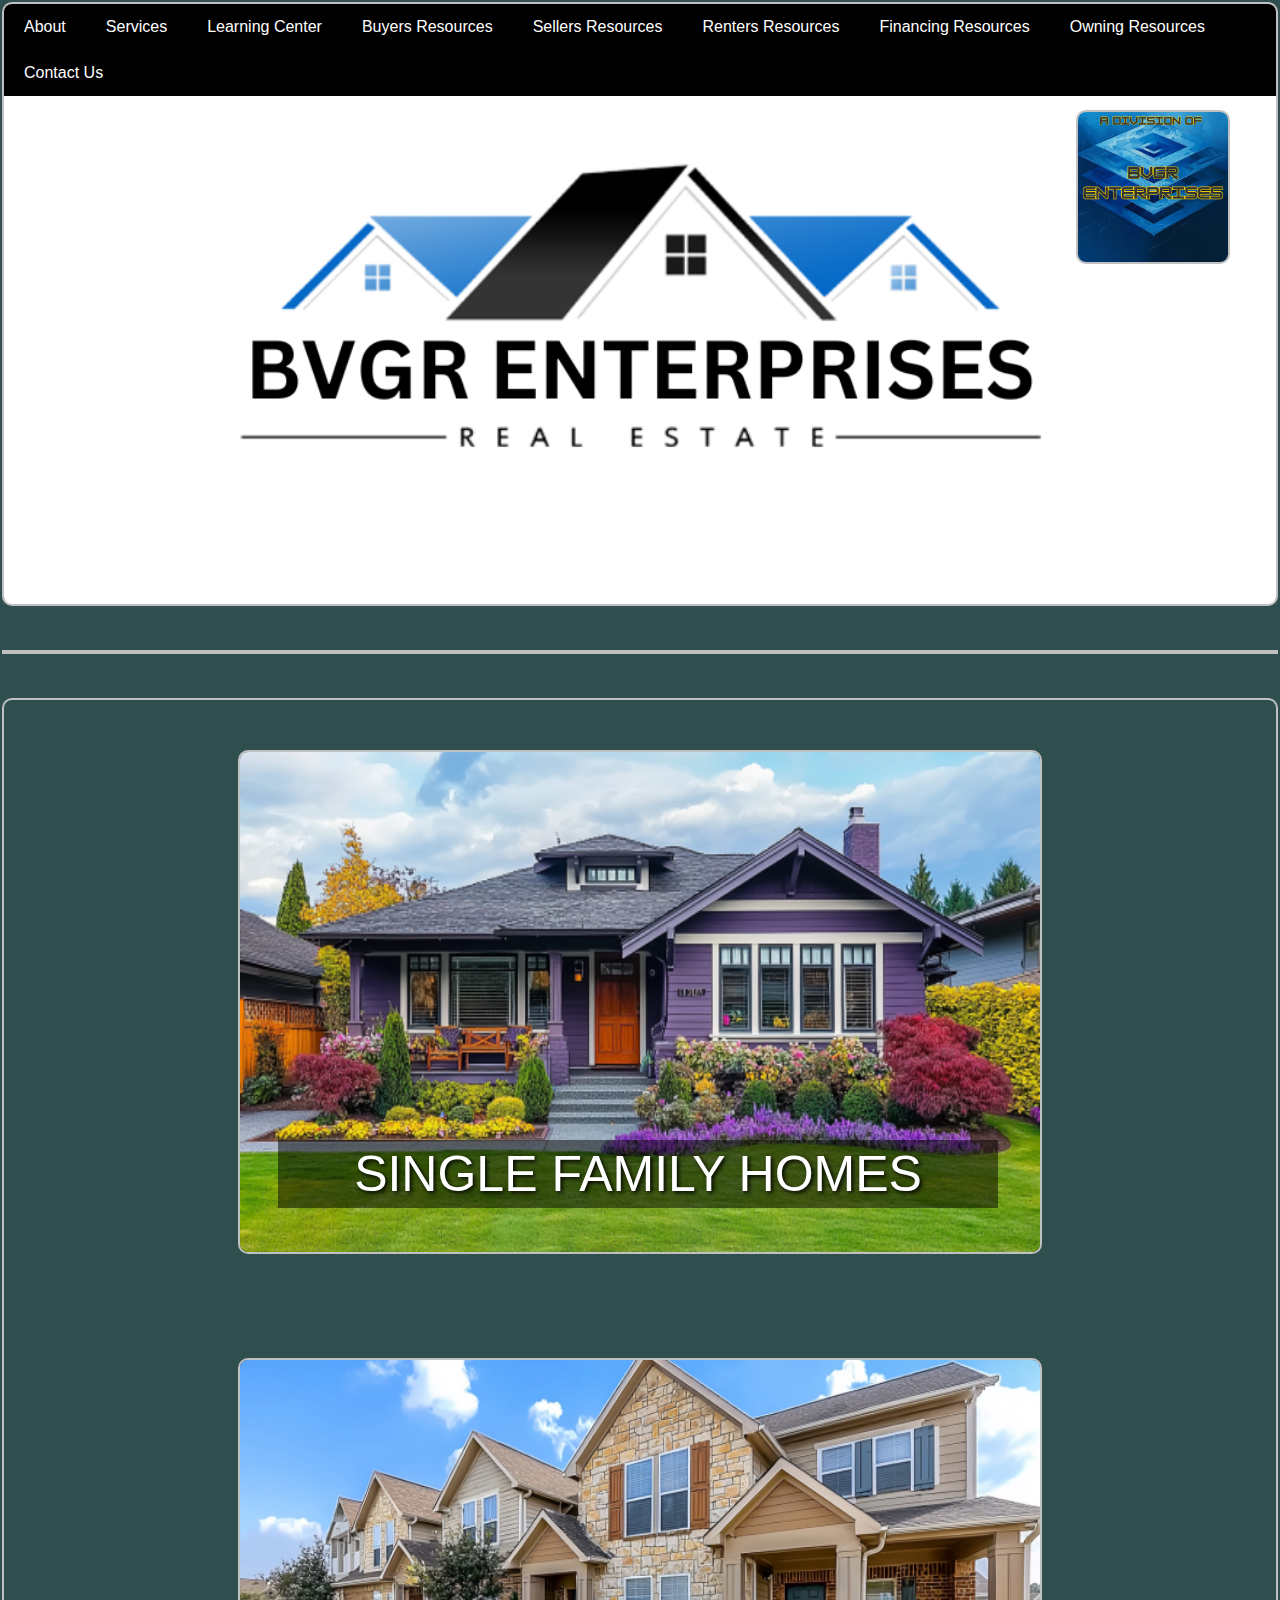
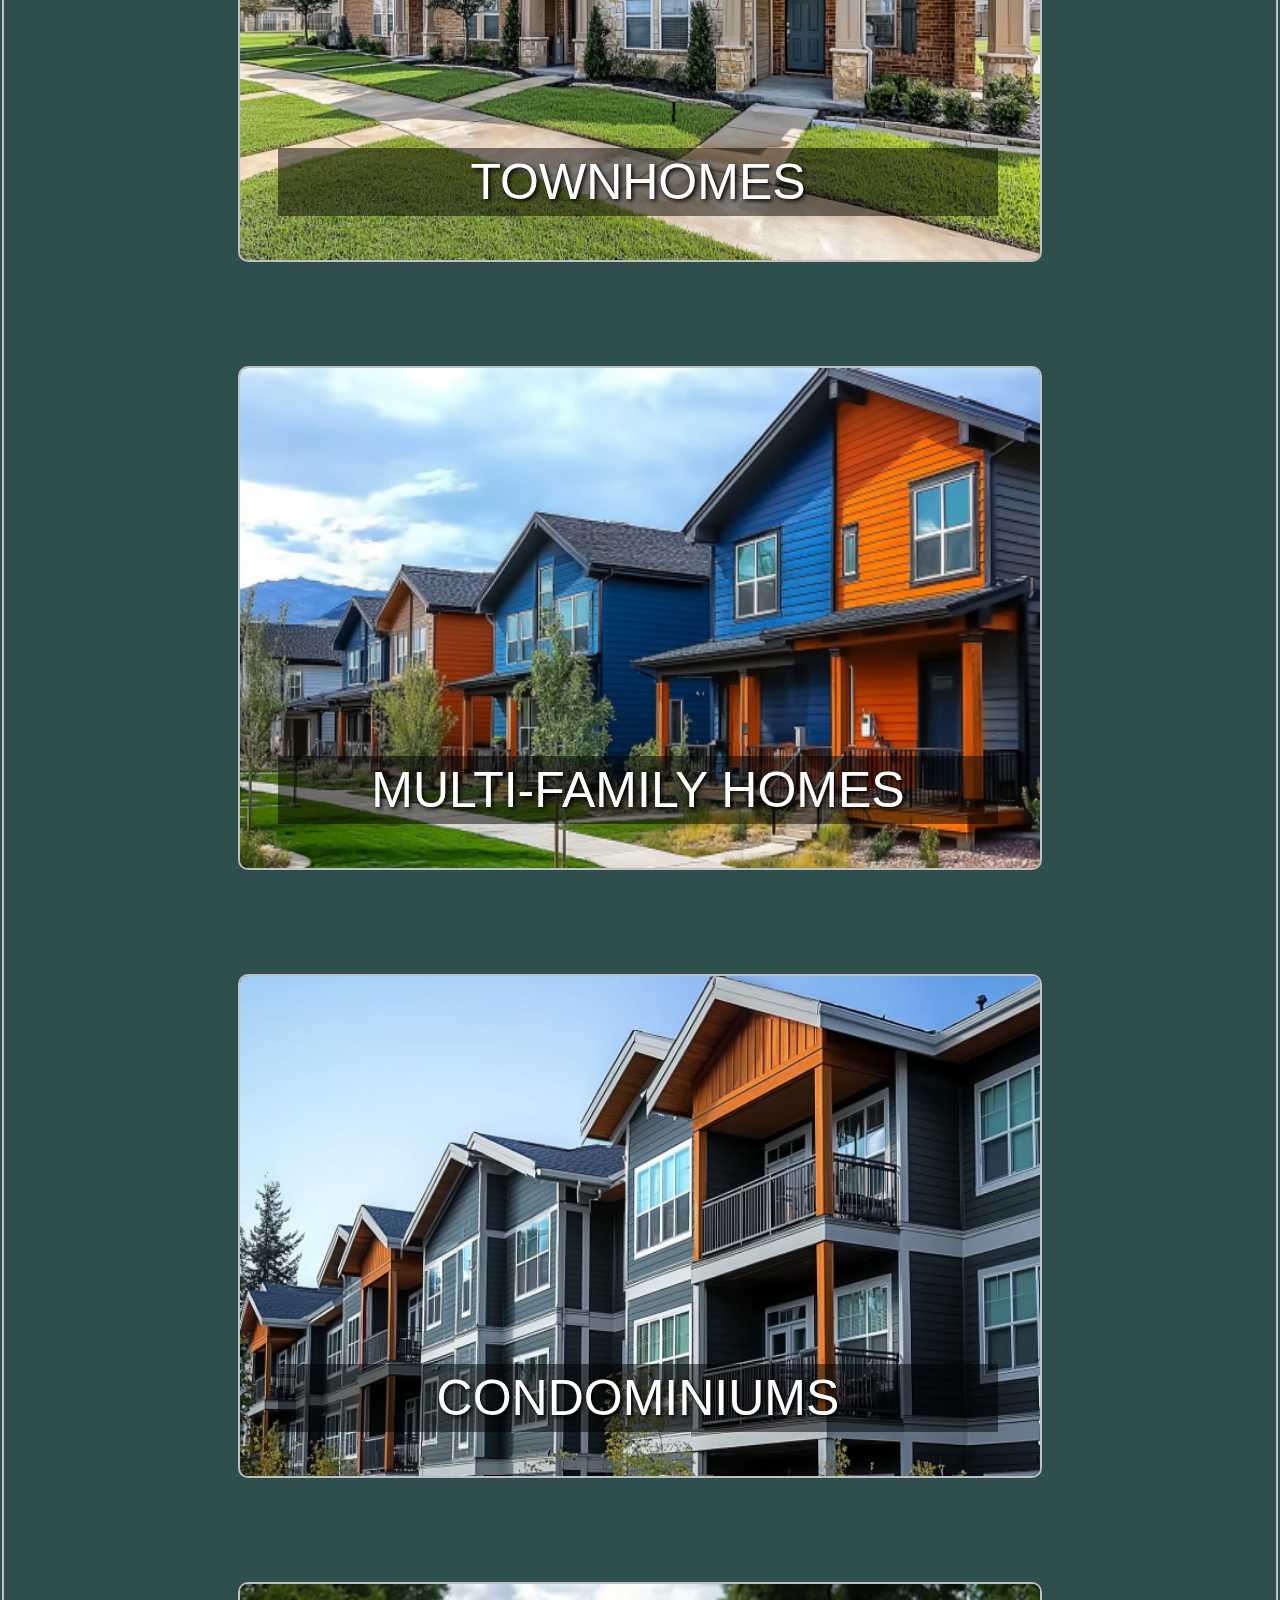
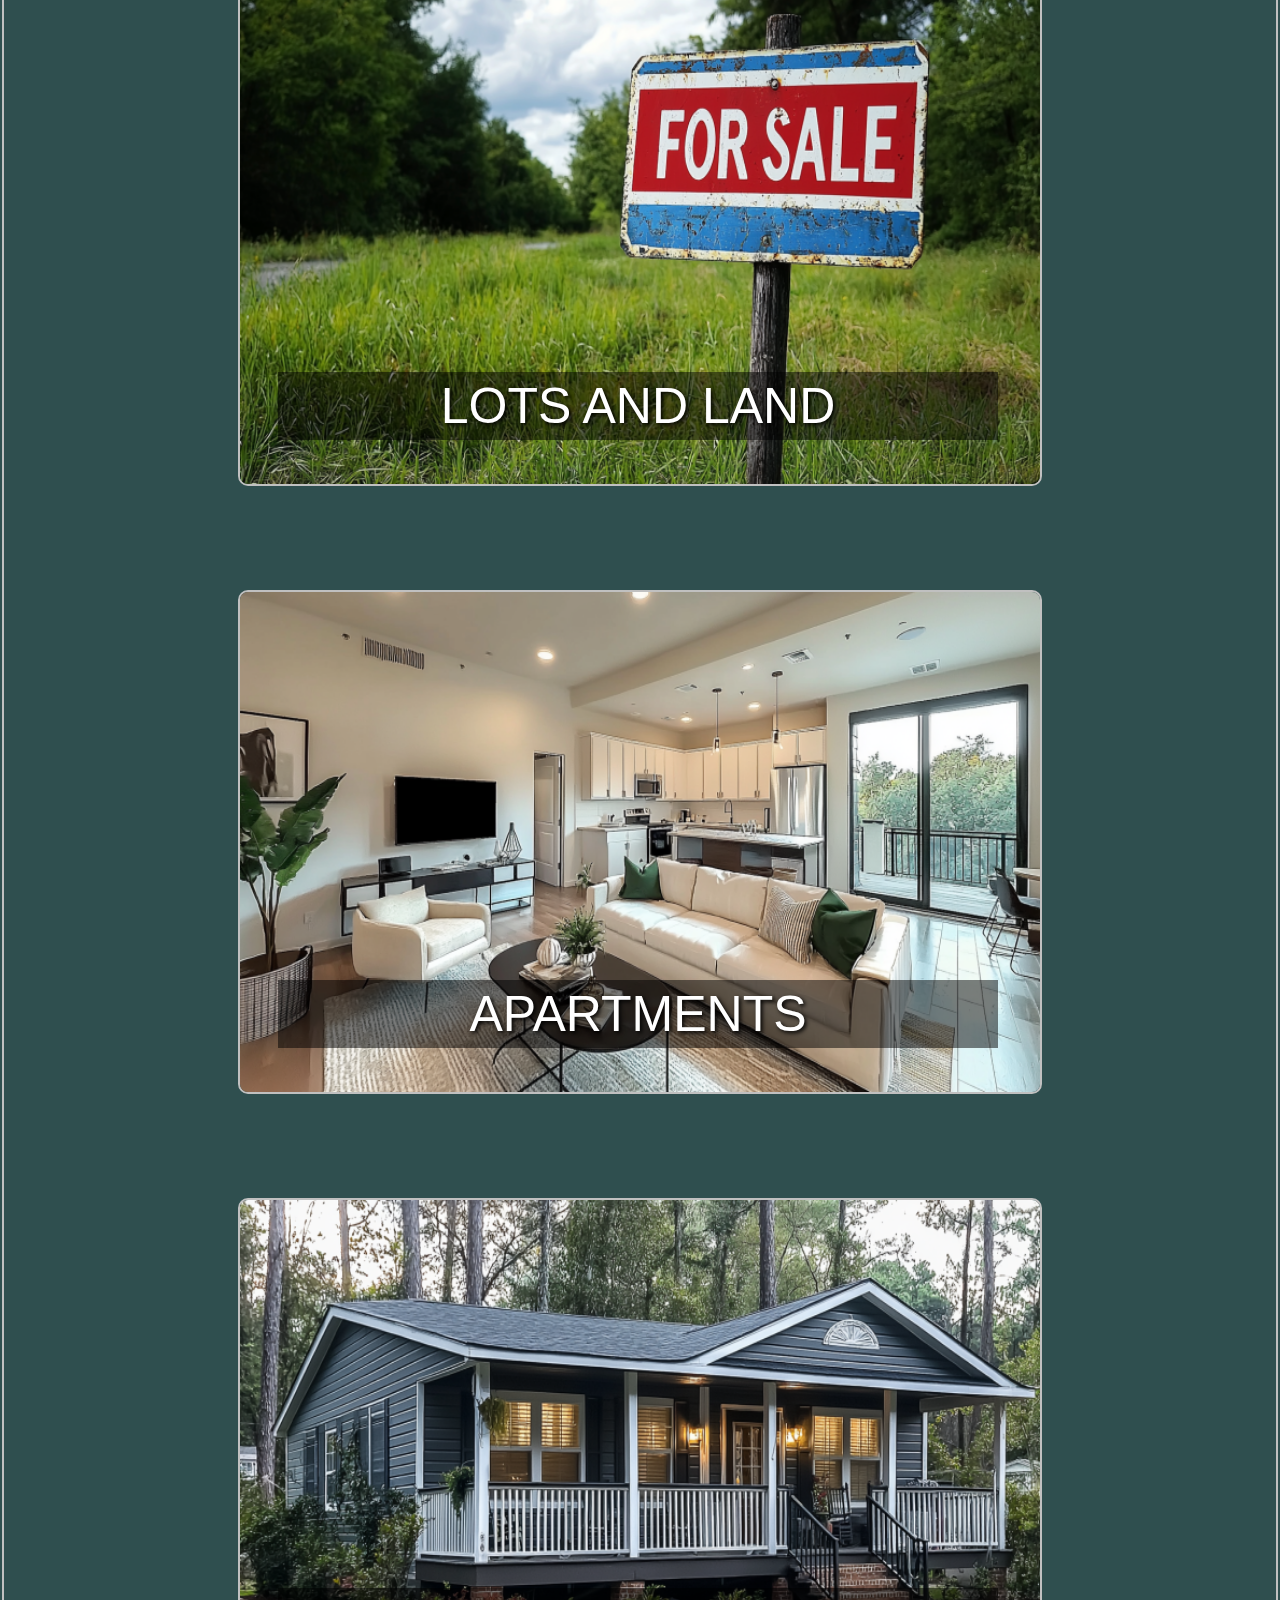
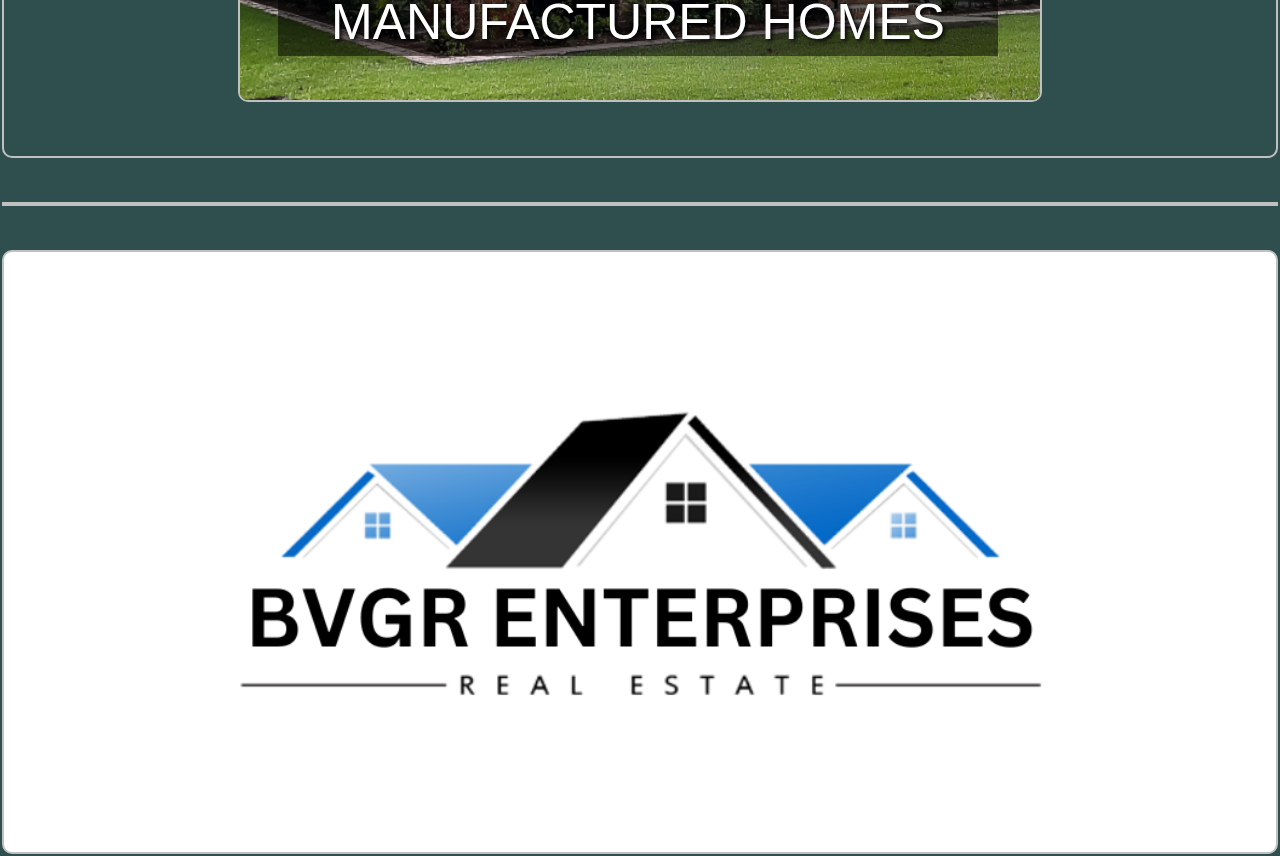
==== commit 16c561e2: "Update" ====
--- a/index.html
+++ b/index.html
@@ -31,9 +31,9 @@
             </a>
         </div>
         <a href="https://bvgr003.github.io/BVGR-Enterprises/" class="logo-link">
-                <img class="logo" src="Logos/vtsni-div.png" alt="BVGR Enterprises Logo">
-            </a>
-</header>
+            <img class="logo" src="Logos/vtsni-div.png" alt="BVGR Enterprises Logo">
+        </a>
+    </header>
 
     <br><br>
     <hr><br><br>
--- a/main.css
+++ b/main.css
@@ -96,7 +96,7 @@
 
 .logo-link {
     position: absolute;
-    top: 50px;
+    top: 60px;
     right: 0px;
     display: block;
 }
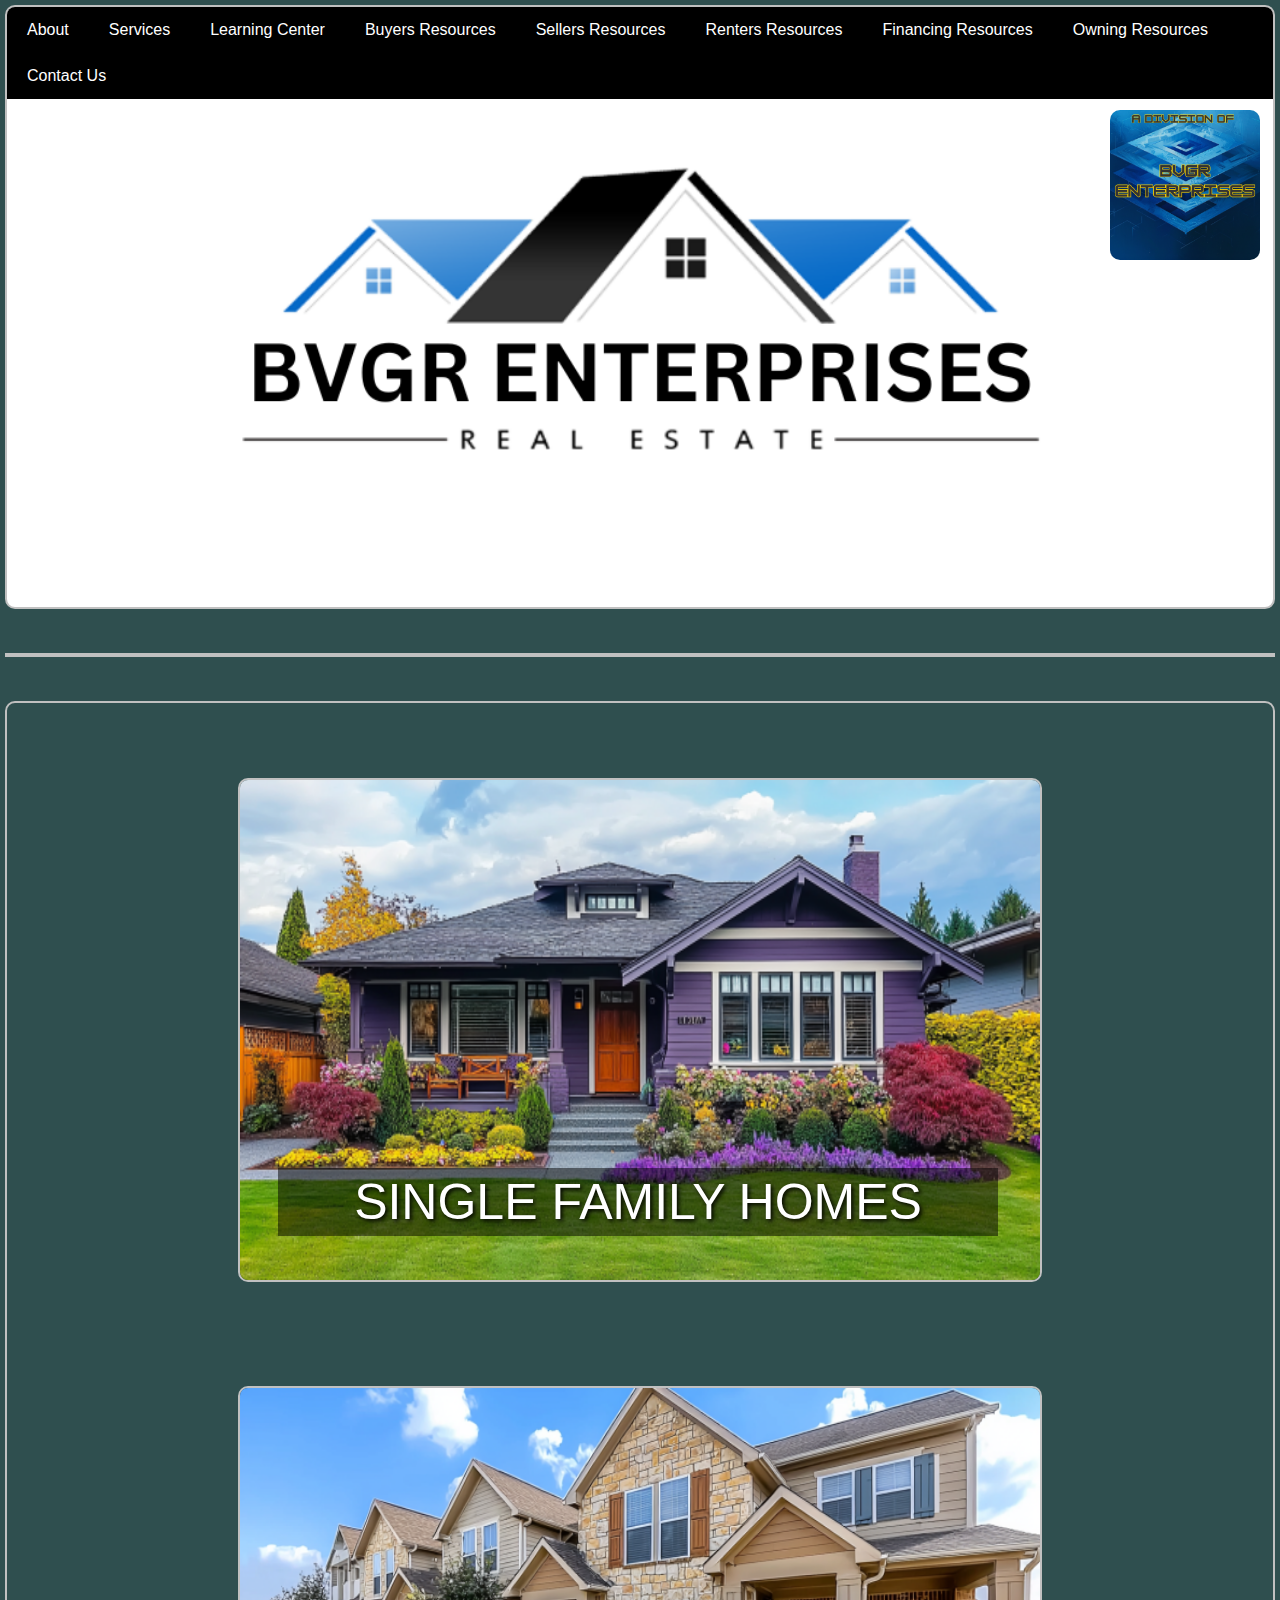
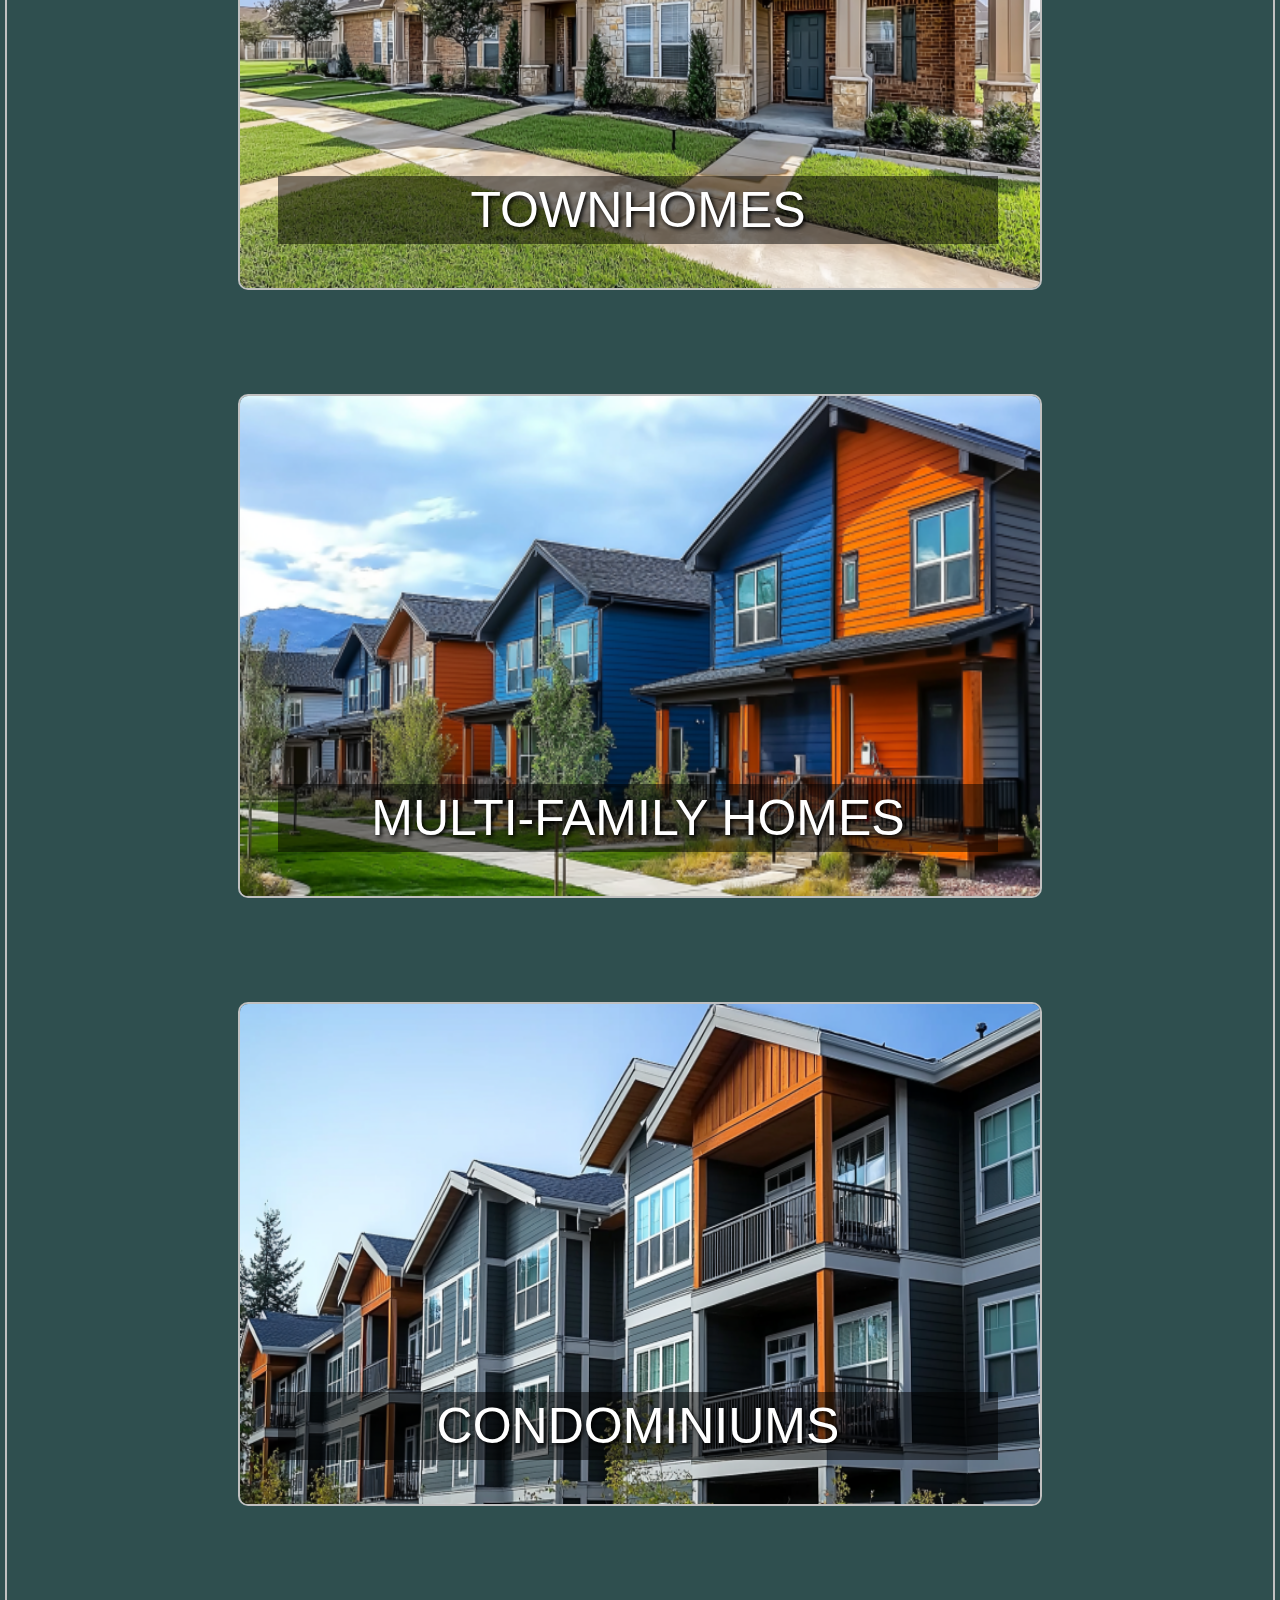
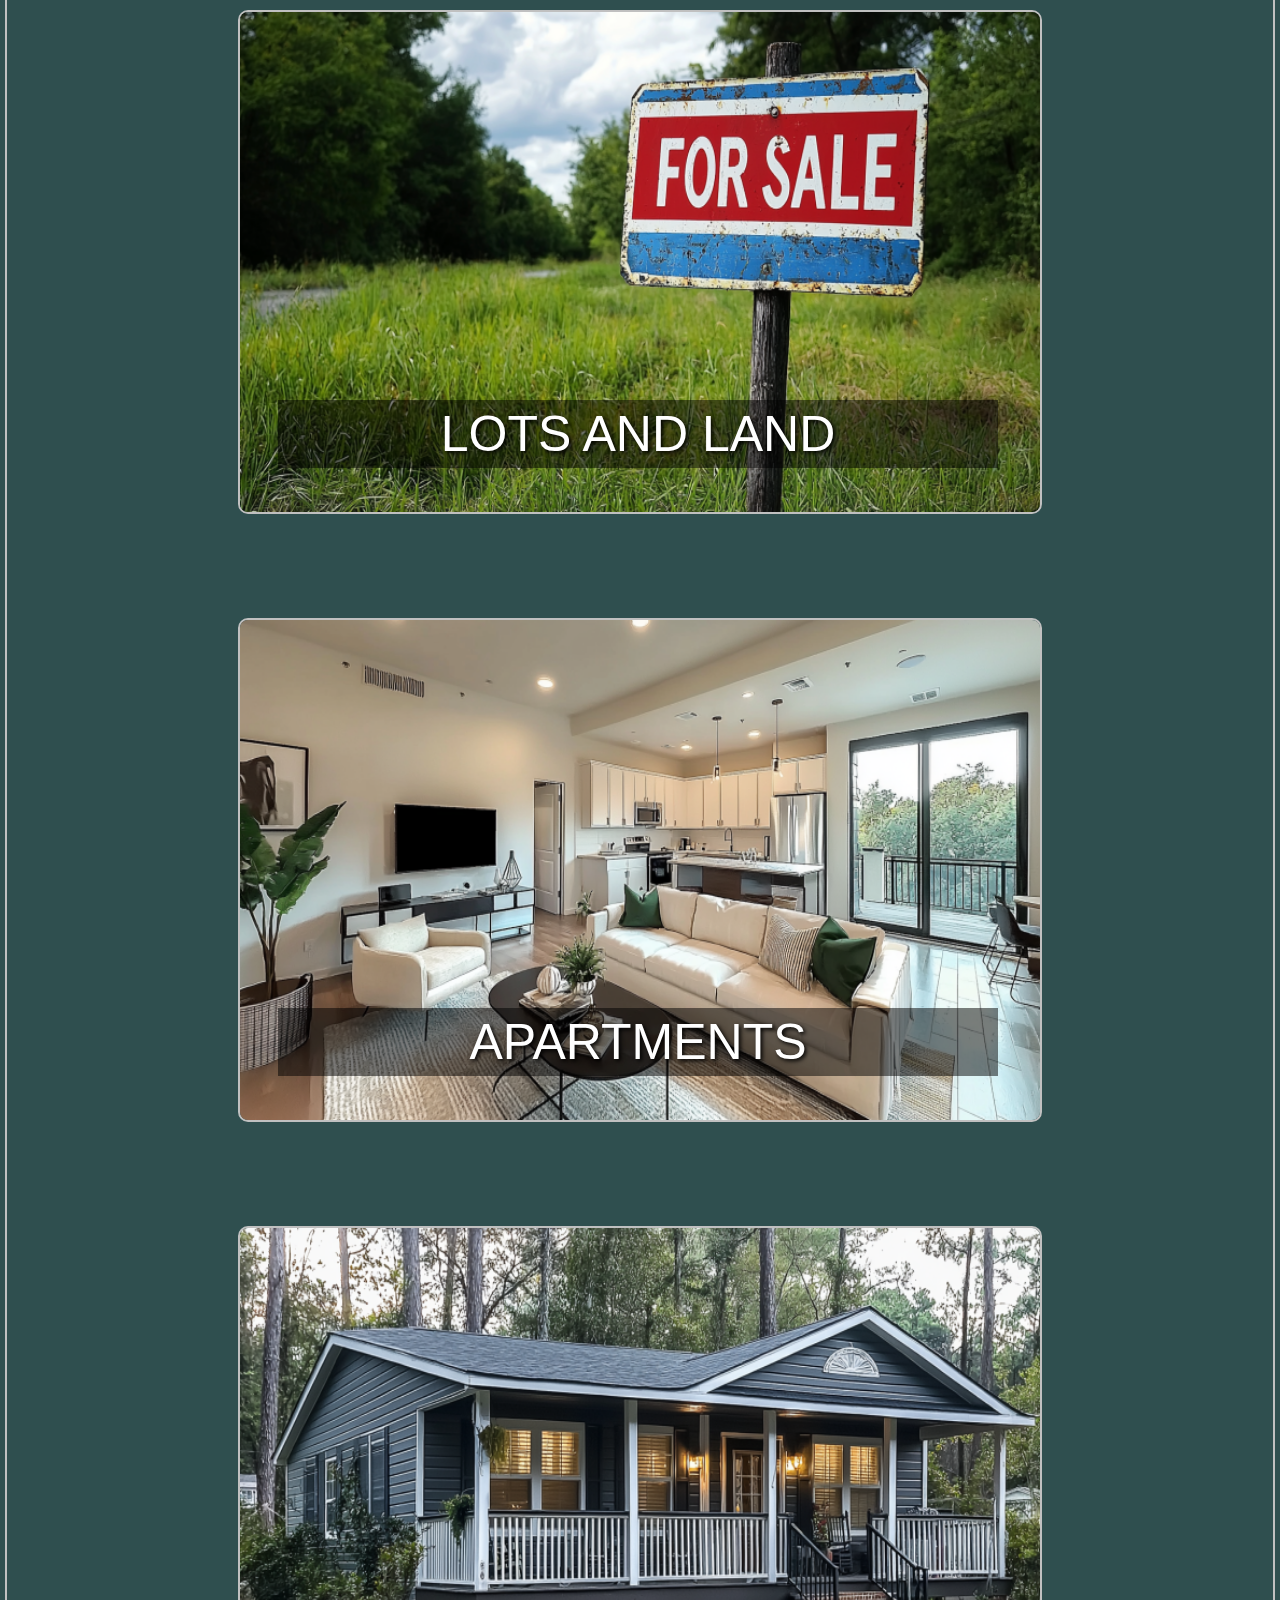
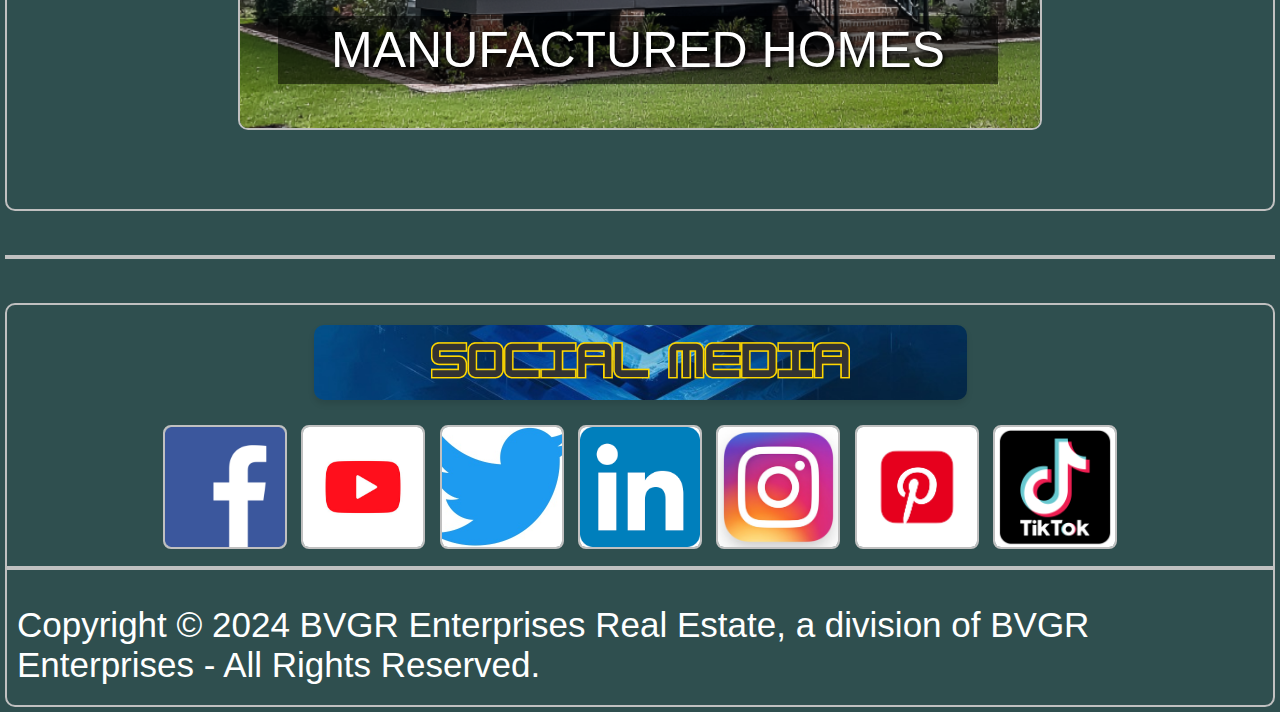
==== commit f4b66135: "Update" ====
--- a/index.html
+++ b/index.html
@@ -87,9 +87,38 @@
     <hr><br><br>
 
     <footer>
-
+        <div class="sign">
+            <h1 style="background-image: url(Images/social-media.png); background-size: cover; background-repeat: no-repeat; background-position: center; background-color:;
+color: white;
+text-align: center;
+margin: 20px auto;
+width: 50%;
+height: 75px;
+border-radius: 10px;
+box-shadow: 0 4px 6px rgba(0, 0, 0, 0.1);
+    font-size: 75px;"><strong><u></u></strong></h1>
+        </div>
+        <div class="icons">
+            <a href="https://www.facebook.com/profile.php?id=61563360512467">
+                <img src="Logos/facebook.png" alt="Facebook Logo">
+            </a>
+            <a href="https://www.youtube.com/@BVGREnterprises">
+                <img src="Logos/youtube.jpg" alt="Youtube Logo">
+            </a>
+            <a href="https://x.com/BVGREnterprises">
+                <img src="Logos/twitter.jpg" alt="Twitter Logo">
+            </a>
+            <a href="https://www.linkedin.com/company/bvgr-enterprises-ca/">
+                <img src="Logos/linkedin.png" alt="Linkedin Logo">
+            </a>
+            <a href="https://www.instagram.com/bvgrenterprises/"><img src="Logos/instagram.jpg" alt="Instagram Logo"></a>
+            <a href="https://www.pinterest.com/bvgrenterprises"><img src="Logos/pinterest.jpg" alt="Pinterest Logo"></a>
+            <a href="https://www.tiktok.com/@bvgrenterprises"><img src="Logos/tiktok.png" alt="Tiktok Logo"></a>
+            <hr>
+            <p>Copyright &copy; 2024 BVGR Enterprises Real Estate, a division of BVGR Enterprises - All Rights Reserved.</p>
+        </div>
     </footer>
 
 </body>
 
-</html>
+</html>--- a/main.css
+++ b/main.css
@@ -1,7 +1,7 @@
 body {
     text-align: center;
     background-color: darkslategrey;
-    padding: 2px;
+    padding: 5px;
 }
 
 img {
@@ -35,18 +35,14 @@
     border-radius: 10px;
     height: auto;
     width: auto;
+    padding: 25px;
 }
 
 footer {
     border: 2px solid silver;
     border-radius: 10px;
-    height: 600px;
+    height: 400px;
     width: auto;
-    background-image: url(Logos/bvgrre.png);
-    background-repeat: no-repeat;
-    background-size: cover;
-    background-position: center;
-    overflow: hidden;
 }
 
 h1,
@@ -60,6 +56,7 @@
 }
 
 @media (max-width: 768px) {
+
     h1,
     p,
     address {
@@ -96,14 +93,24 @@
 
 .logo-link {
     position: absolute;
-    top: 60px;
-    right: 0px;
+    top: 110px;
+    right: 20px;
     display: block;
+    padding: 0;
+    margin: 0;
+    border: none;
+    outline: none;
+    text-decoration: none;
 }
 
 .logo {
     max-width: 150px;
     max-height: 150px;
+    display: block;
+    padding: 0;
+    margin: 0;
+    border: none;
+    outline: none;
     transition: transform 0.3s ease;
 }
 
@@ -111,5 +118,23 @@
     transform: scale(1.1);
 }
 
+.icons img {
+    width: 120px;
+    height: 120px;
+    object-fit: cover;
+    margin: 5px;
+    border-radius: 8px;
+    transition: transform 0.2s;
+}
+
+.icons img:hover {
+    transform: scale(1.1);
+}
+
+.icons a {
+    text-decoration: none;
+    border: none;
+    outline: none;
+}
    
 
--- a/main2.css
+++ b/main2.css
@@ -58,4 +58,4 @@
         display: block;
         text-align: left;
     }
-}
+}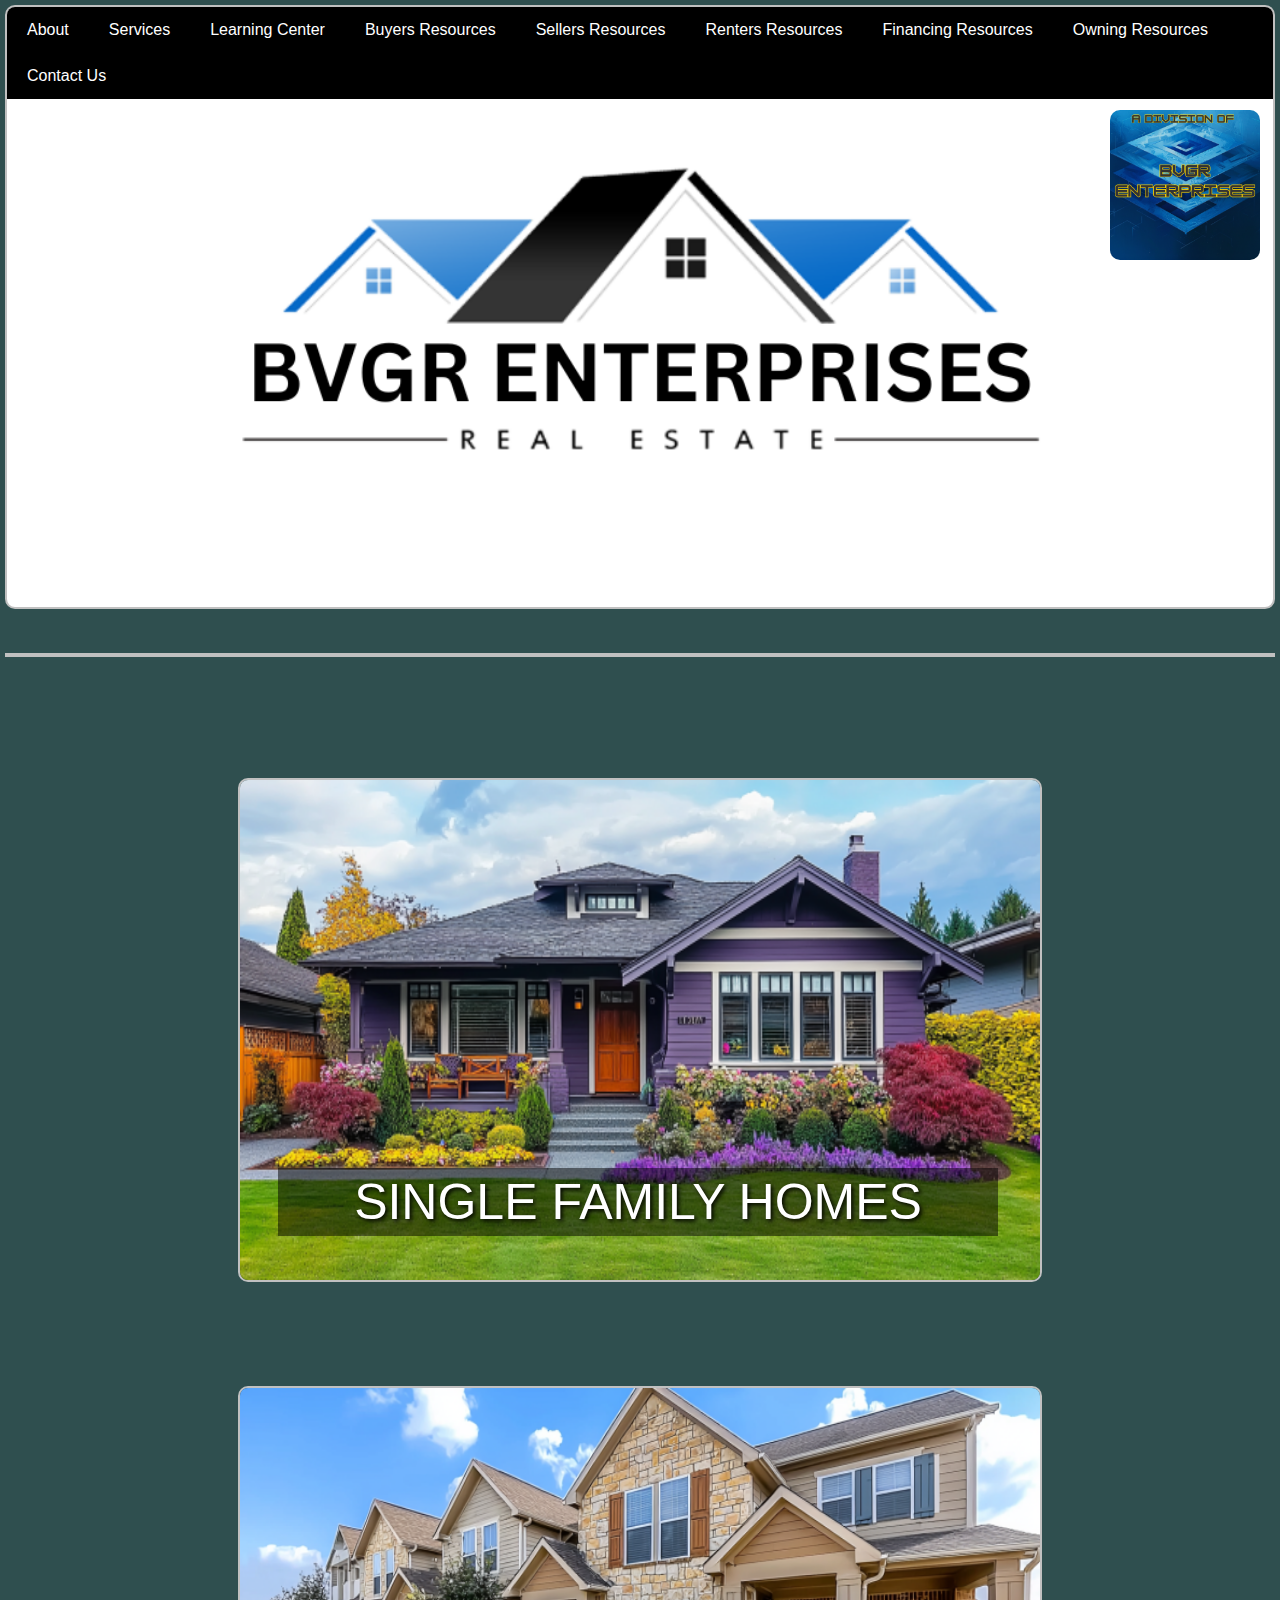
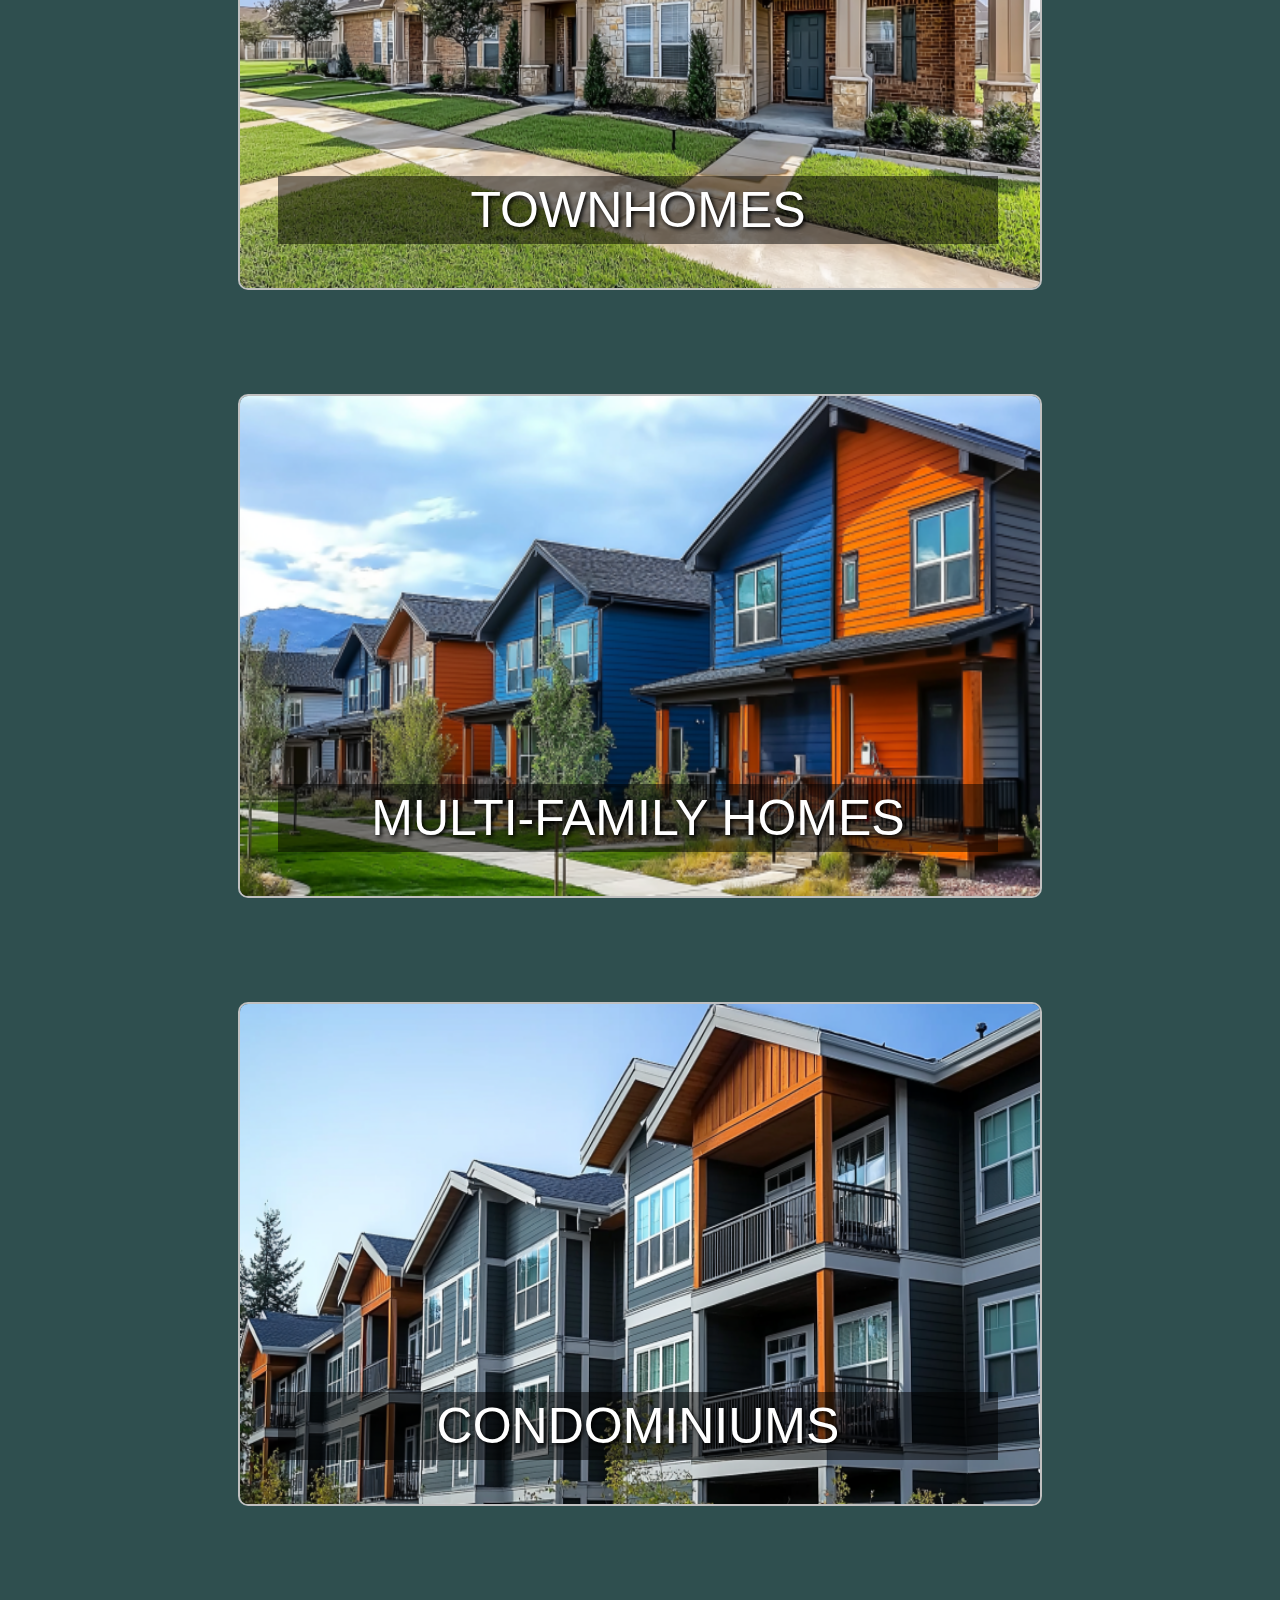
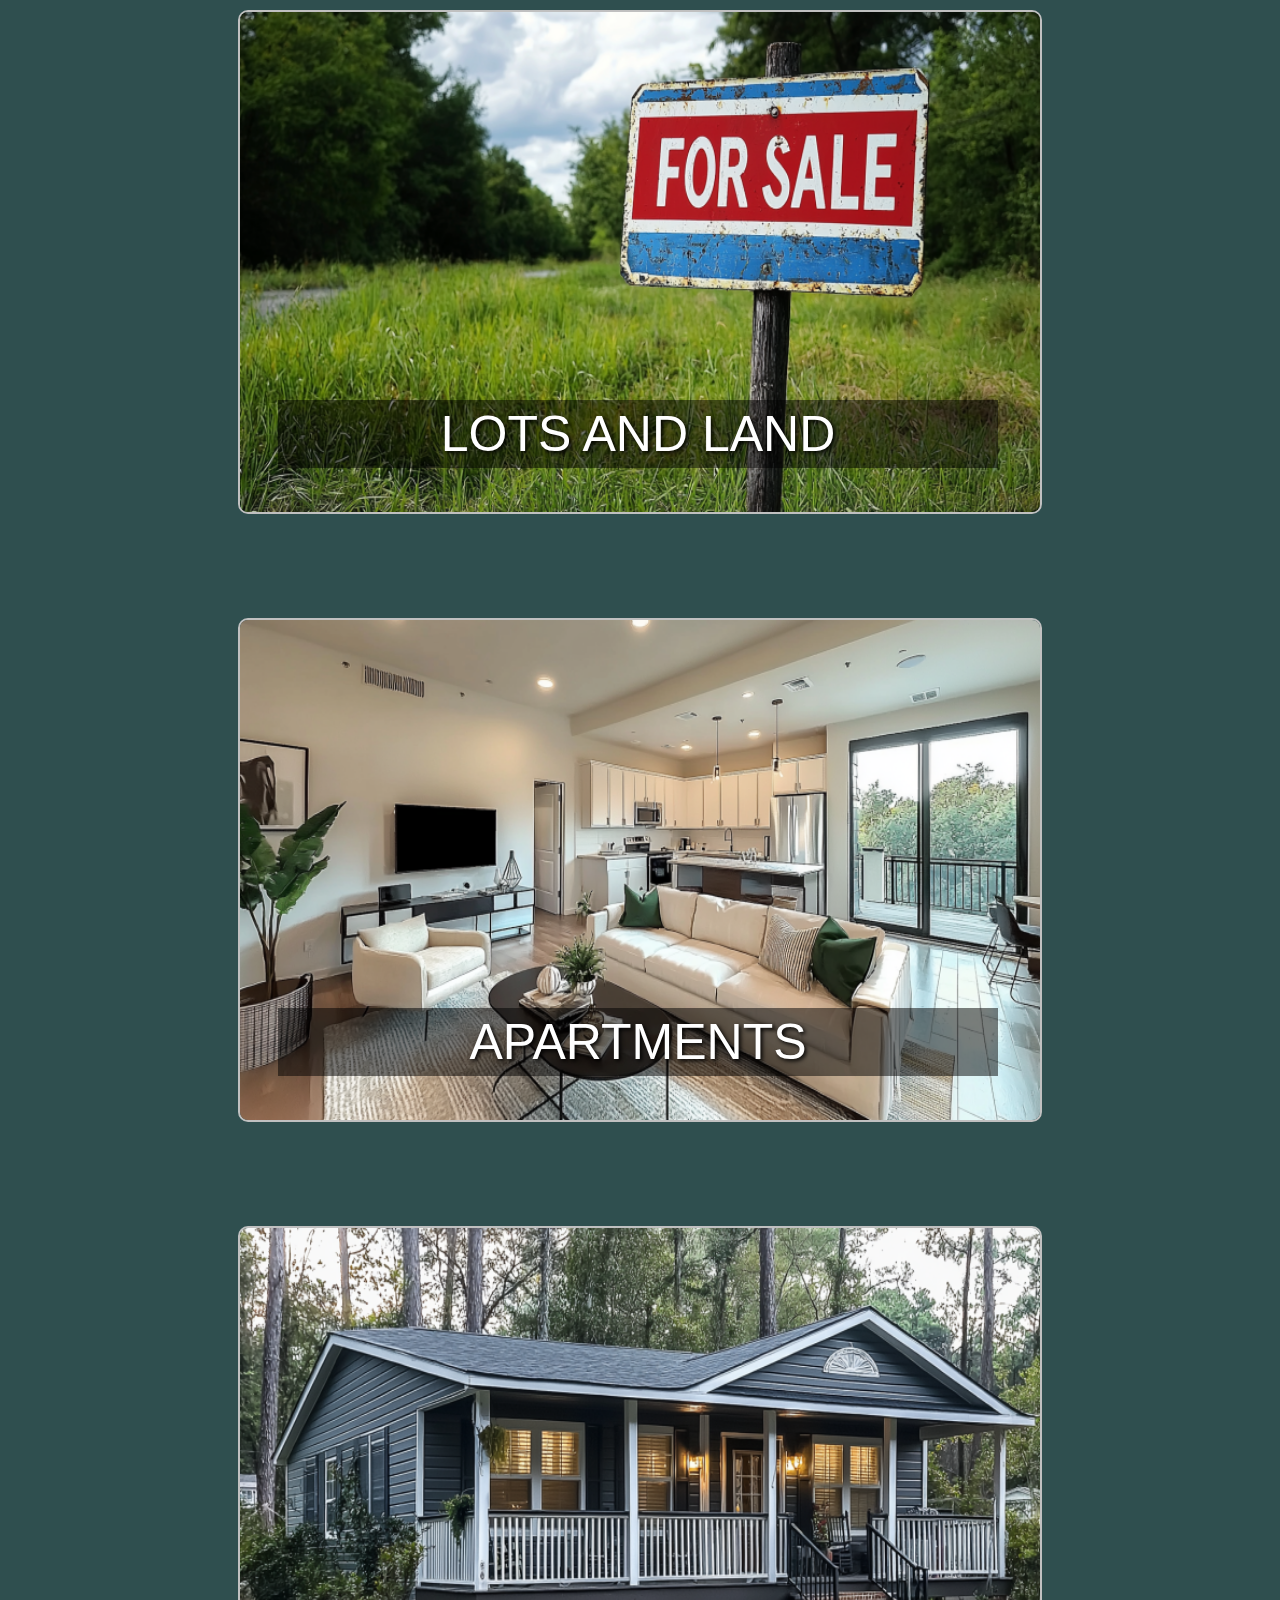
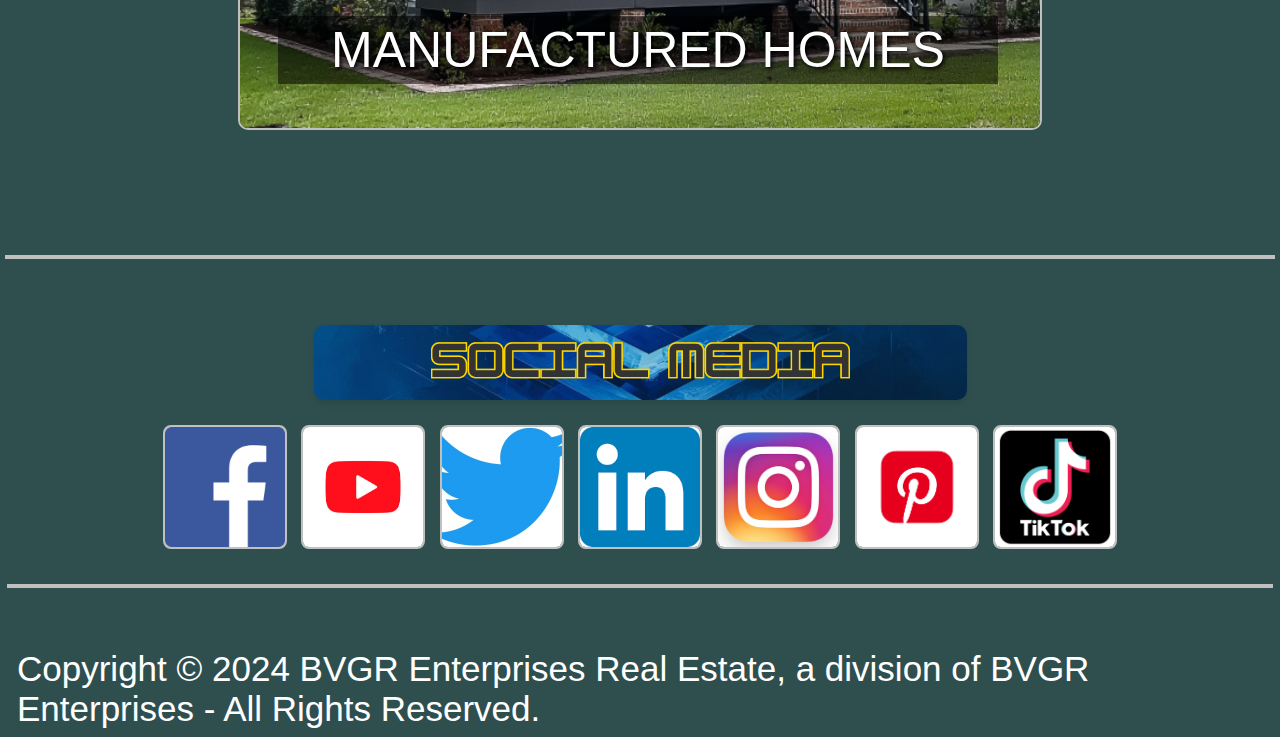
==== commit 524c3984: "Update" ====
--- a/index.html
+++ b/index.html
@@ -114,7 +114,9 @@
             <a href="https://www.instagram.com/bvgrenterprises/"><img src="Logos/instagram.jpg" alt="Instagram Logo"></a>
             <a href="https://www.pinterest.com/bvgrenterprises"><img src="Logos/pinterest.jpg" alt="Pinterest Logo"></a>
             <a href="https://www.tiktok.com/@bvgrenterprises"><img src="Logos/tiktok.png" alt="Tiktok Logo"></a>
+            <br><br>
             <hr>
+            <br>
             <p>Copyright &copy; 2024 BVGR Enterprises Real Estate, a division of BVGR Enterprises - All Rights Reserved.</p>
         </div>
     </footer>
--- a/main.css
+++ b/main.css
@@ -31,7 +31,7 @@
 }
 
 main {
-    border: 2px solid silver;
+    border: 2px solid transparent;
     border-radius: 10px;
     height: auto;
     width: auto;
@@ -39,10 +39,11 @@
 }
 
 footer {
-    border: 2px solid silver;
+    border: 2px solid transparent;
     border-radius: 10px;
     height: 400px;
     width: auto;
+    padding-bottom: 25px;
 }
 
 h1,
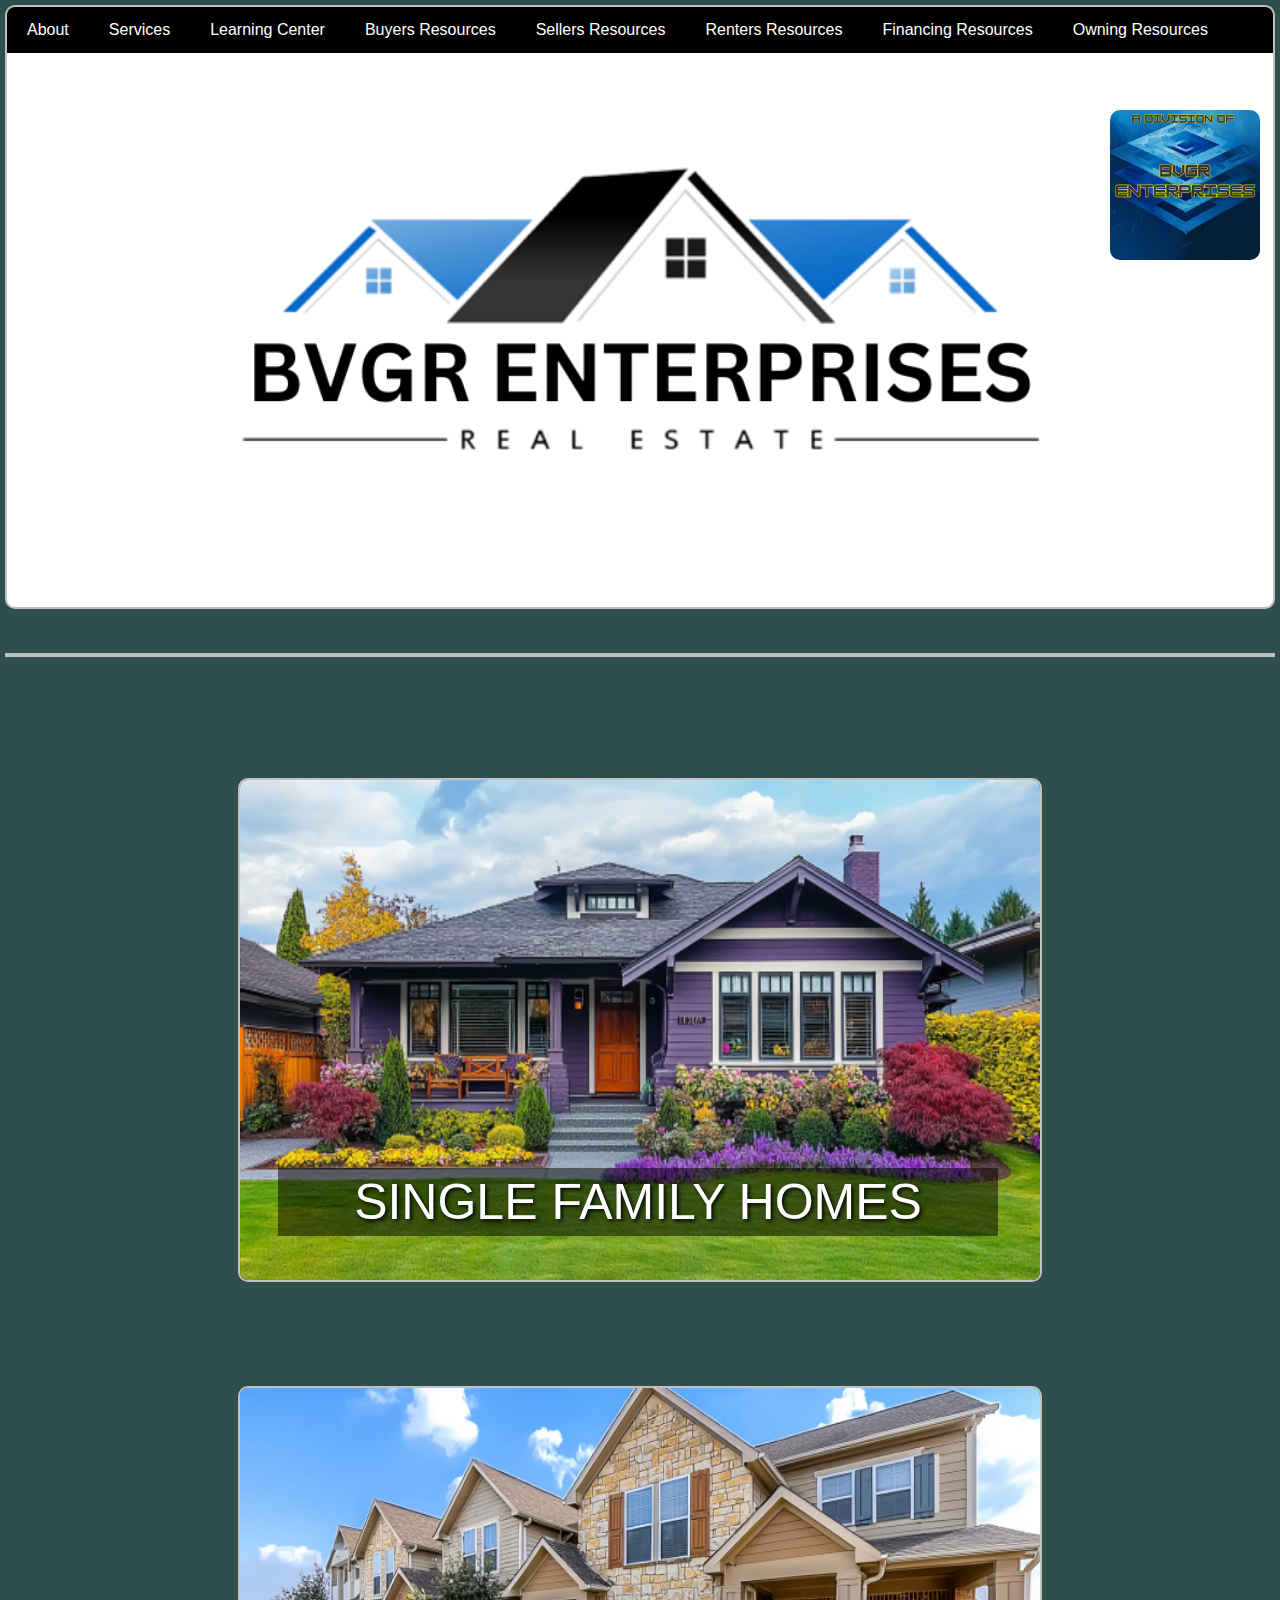
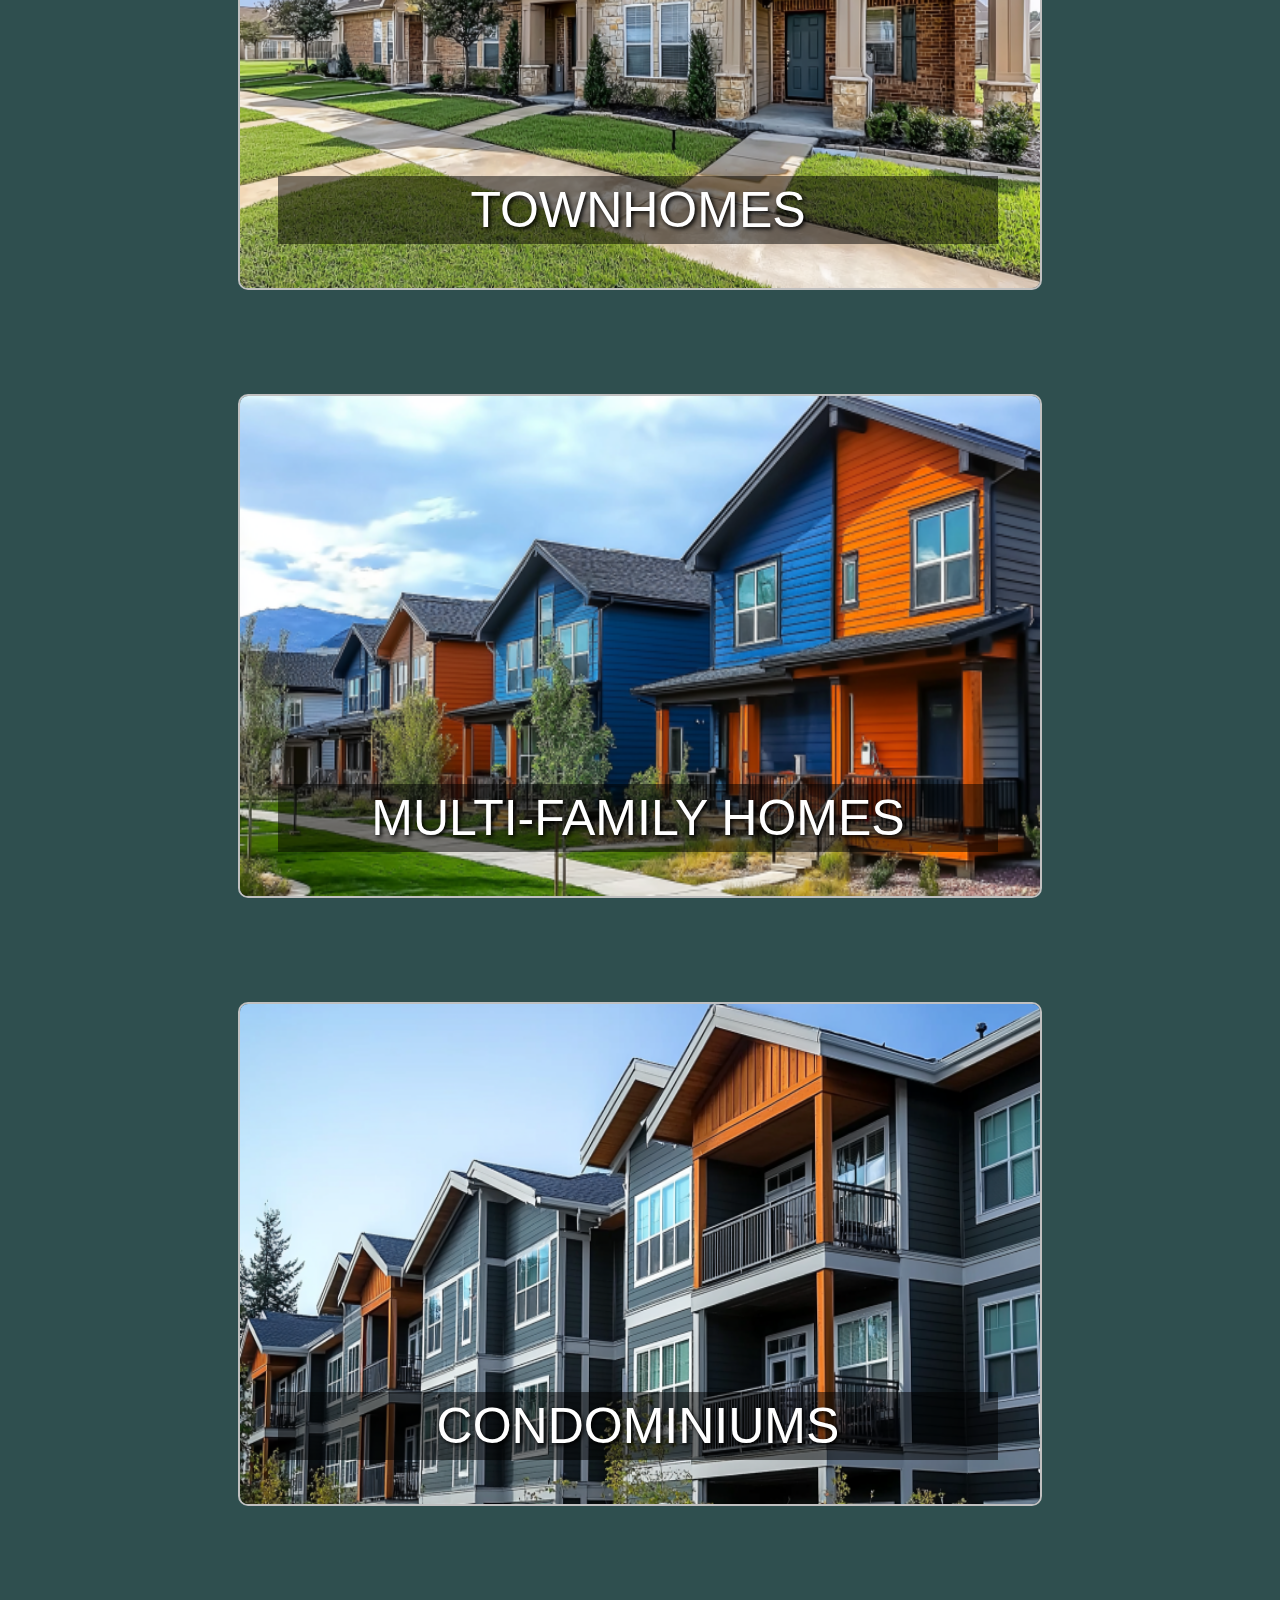
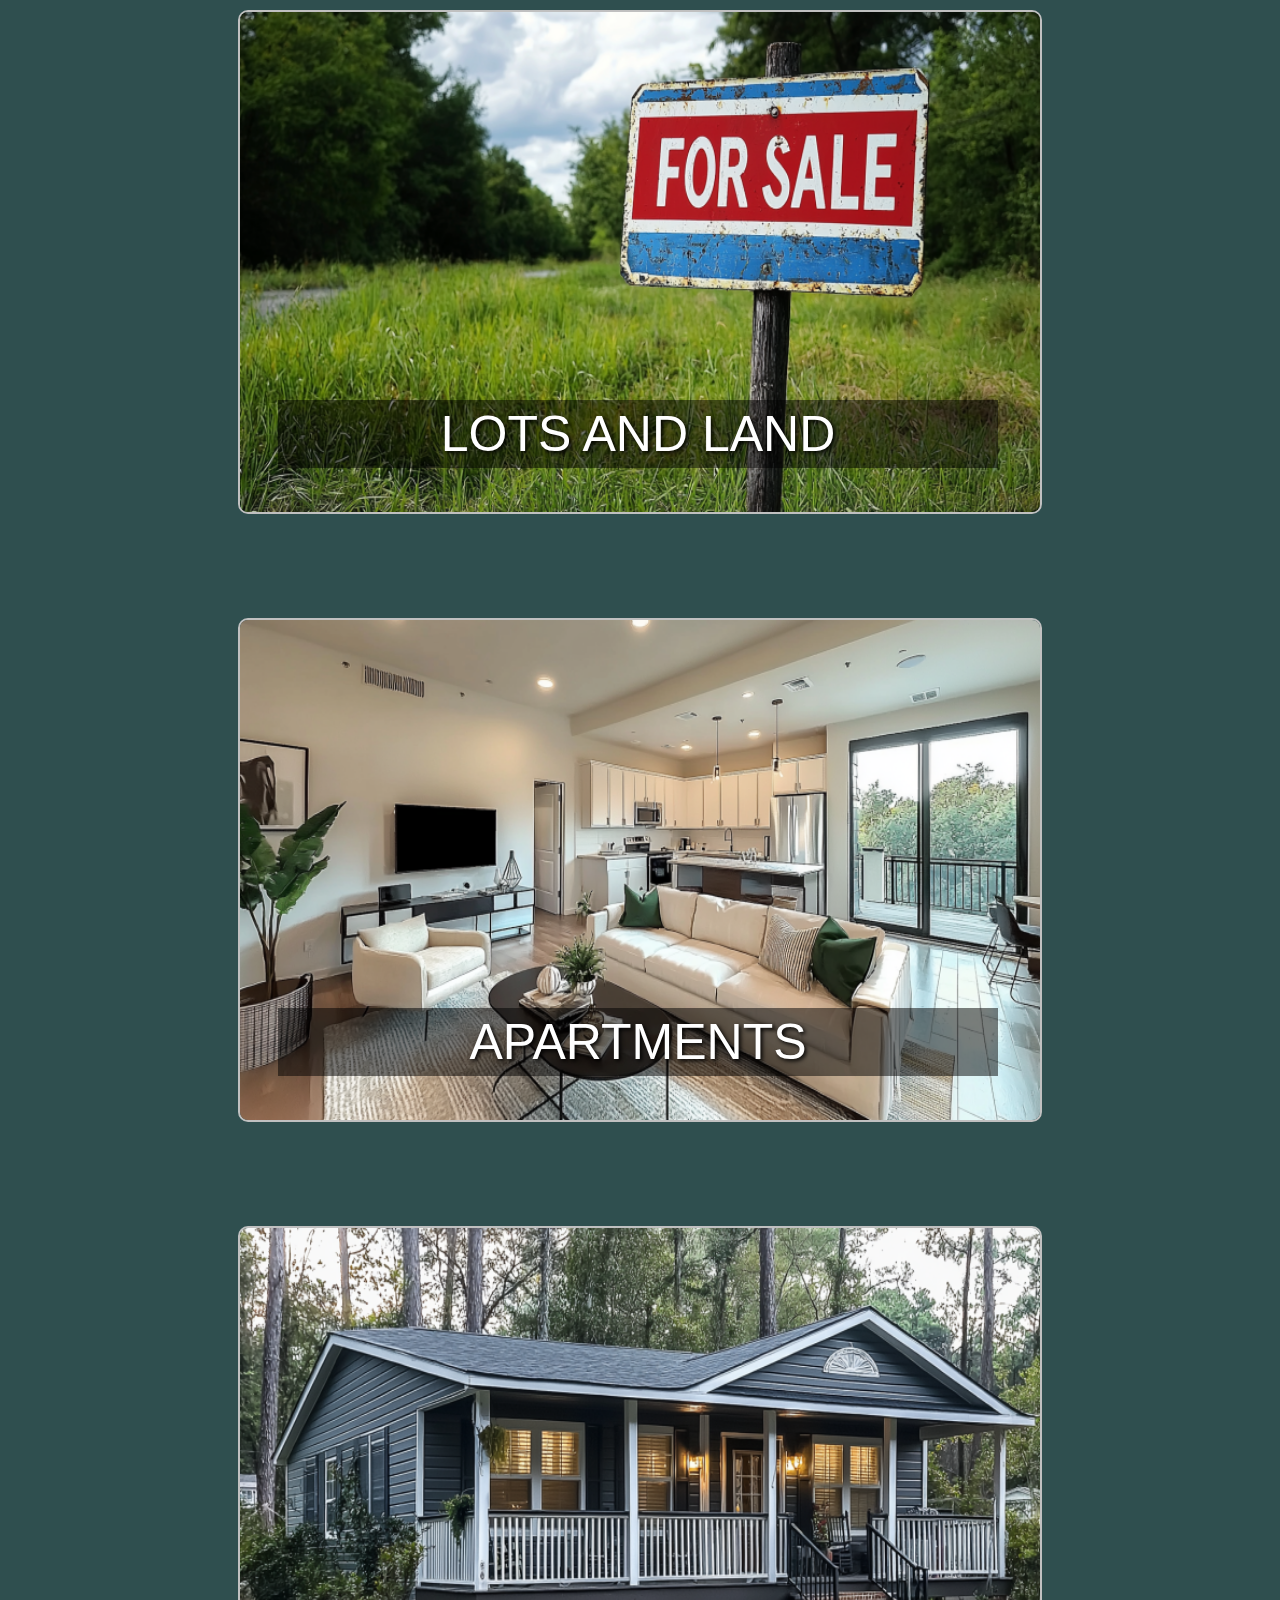
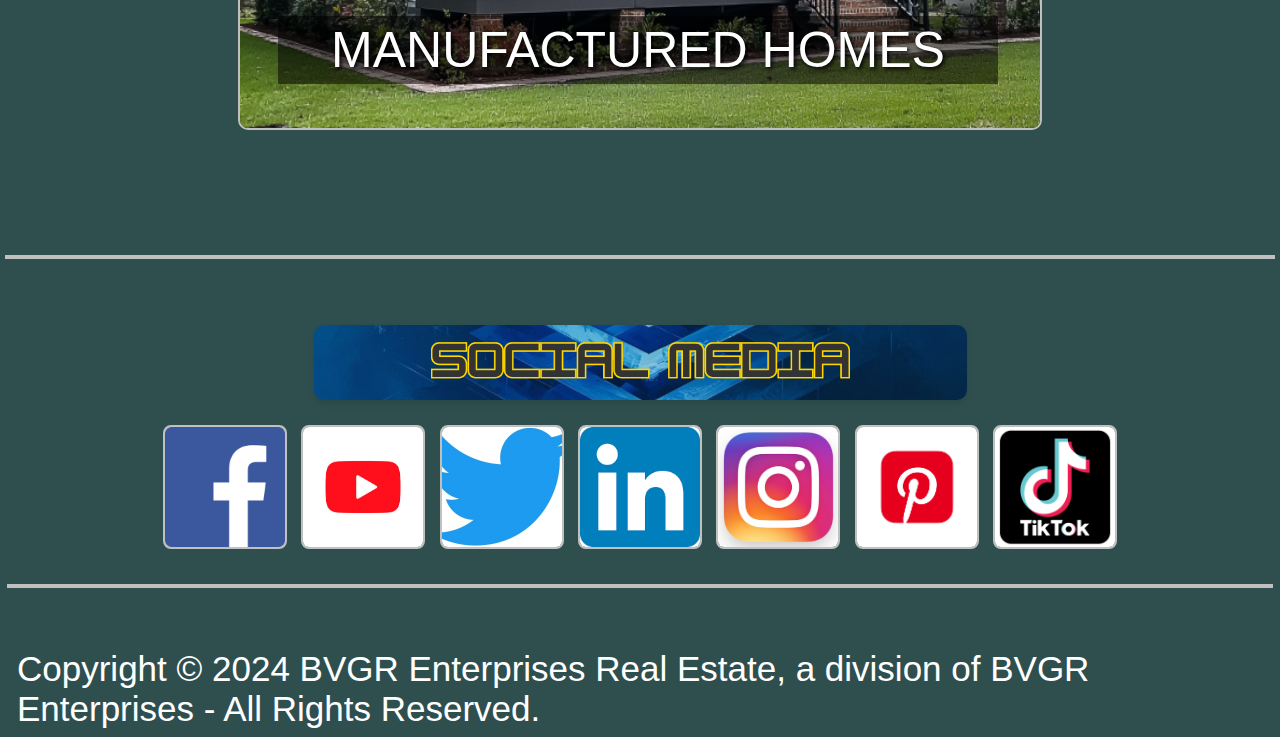
==== commit f0b42a6b: "Update" ====
--- a/index.html
+++ b/index.html
@@ -8,6 +8,7 @@
     <link rel="stylesheet" href="main.css">
     <link rel="stylesheet" href="main2.css">
     <link rel="stylesheet" href="curtainstyle.css">
+    <script defer src="background.js"></script>
     <script defer src="curtainscript.js"></script>
     <script defer src="main.js"></script>
     <title>BVGR Enterprises Real Estate</title>
@@ -25,7 +26,6 @@
             <a href="renters.html">Renters Resources</a>
             <a href="financing.html">Financing Resources</a>
             <a href="owning.html">Owning Resources</a>
-            <a href="contact.html">Contact Us</a>
             <a href="javascript:void(0);" class="icon" onclick="toggleMenu()">
                 <i class="fa fa-bars"></i>
             </a>
